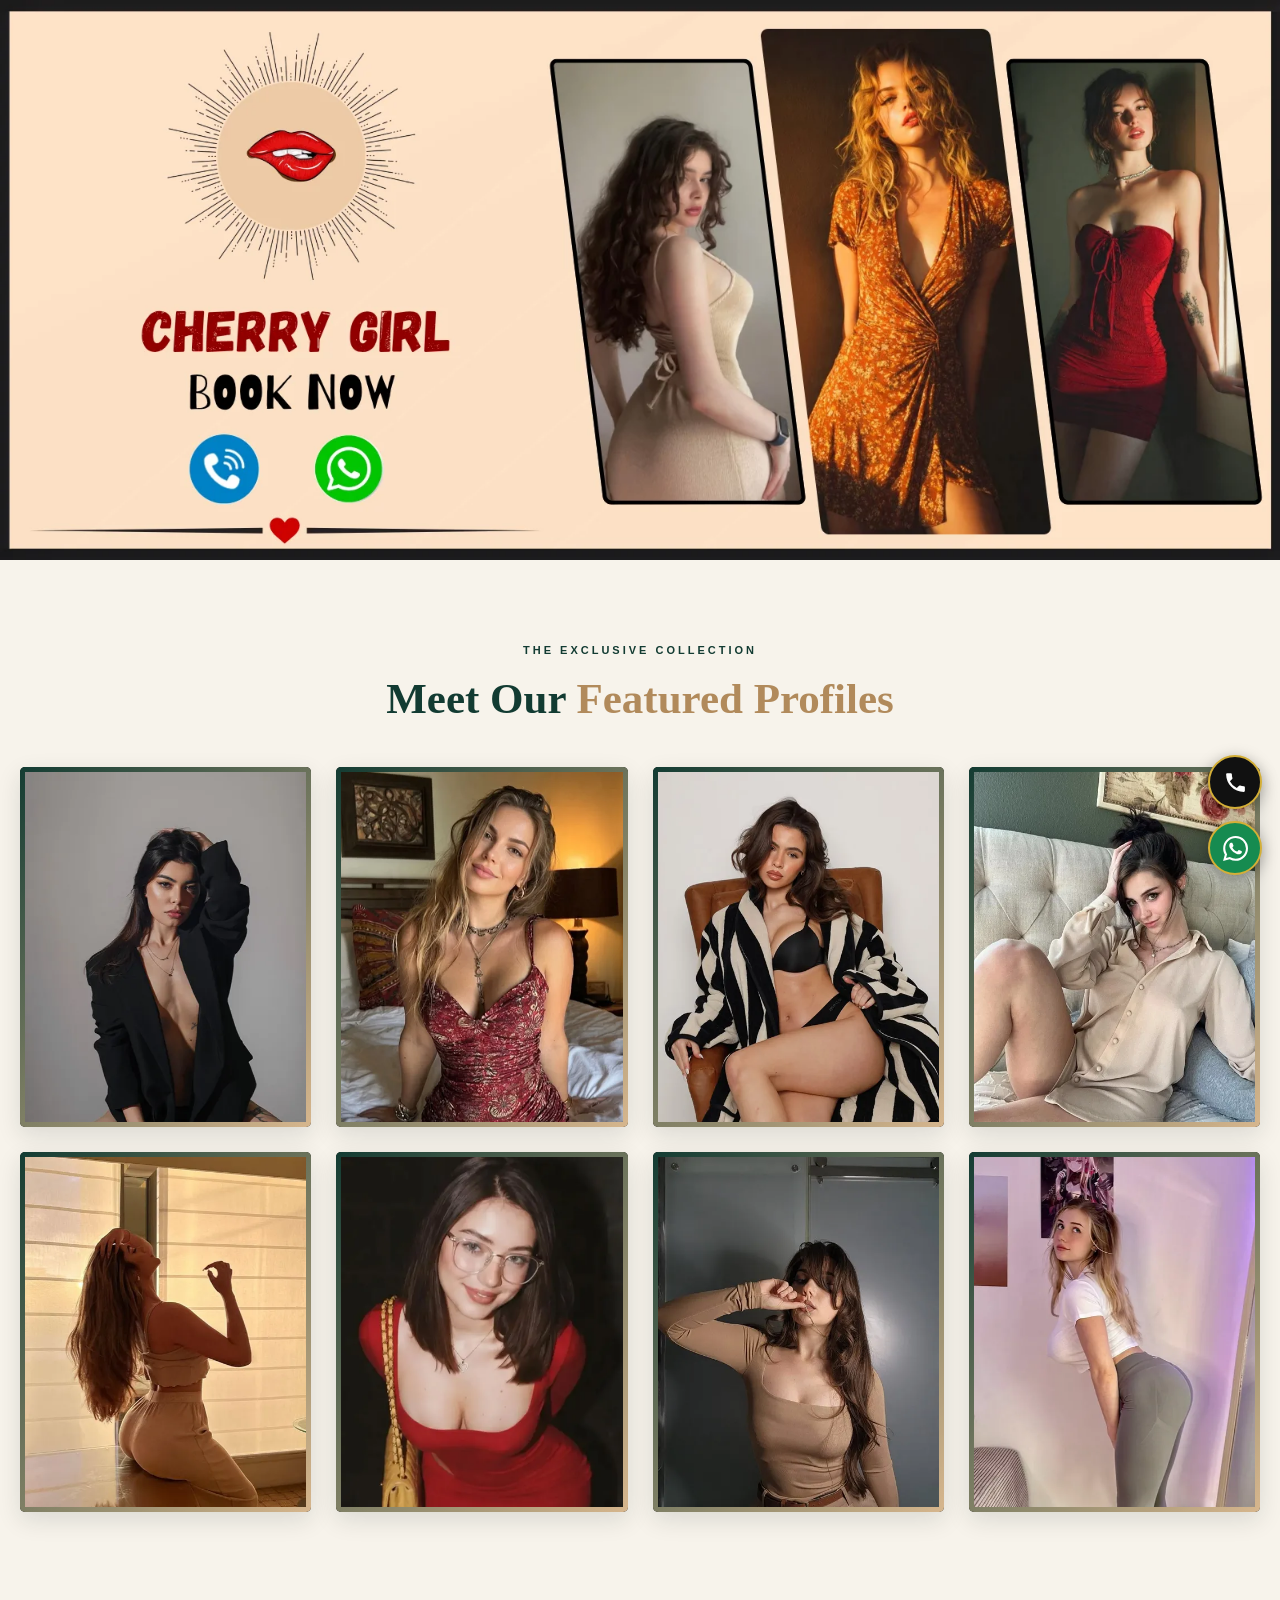
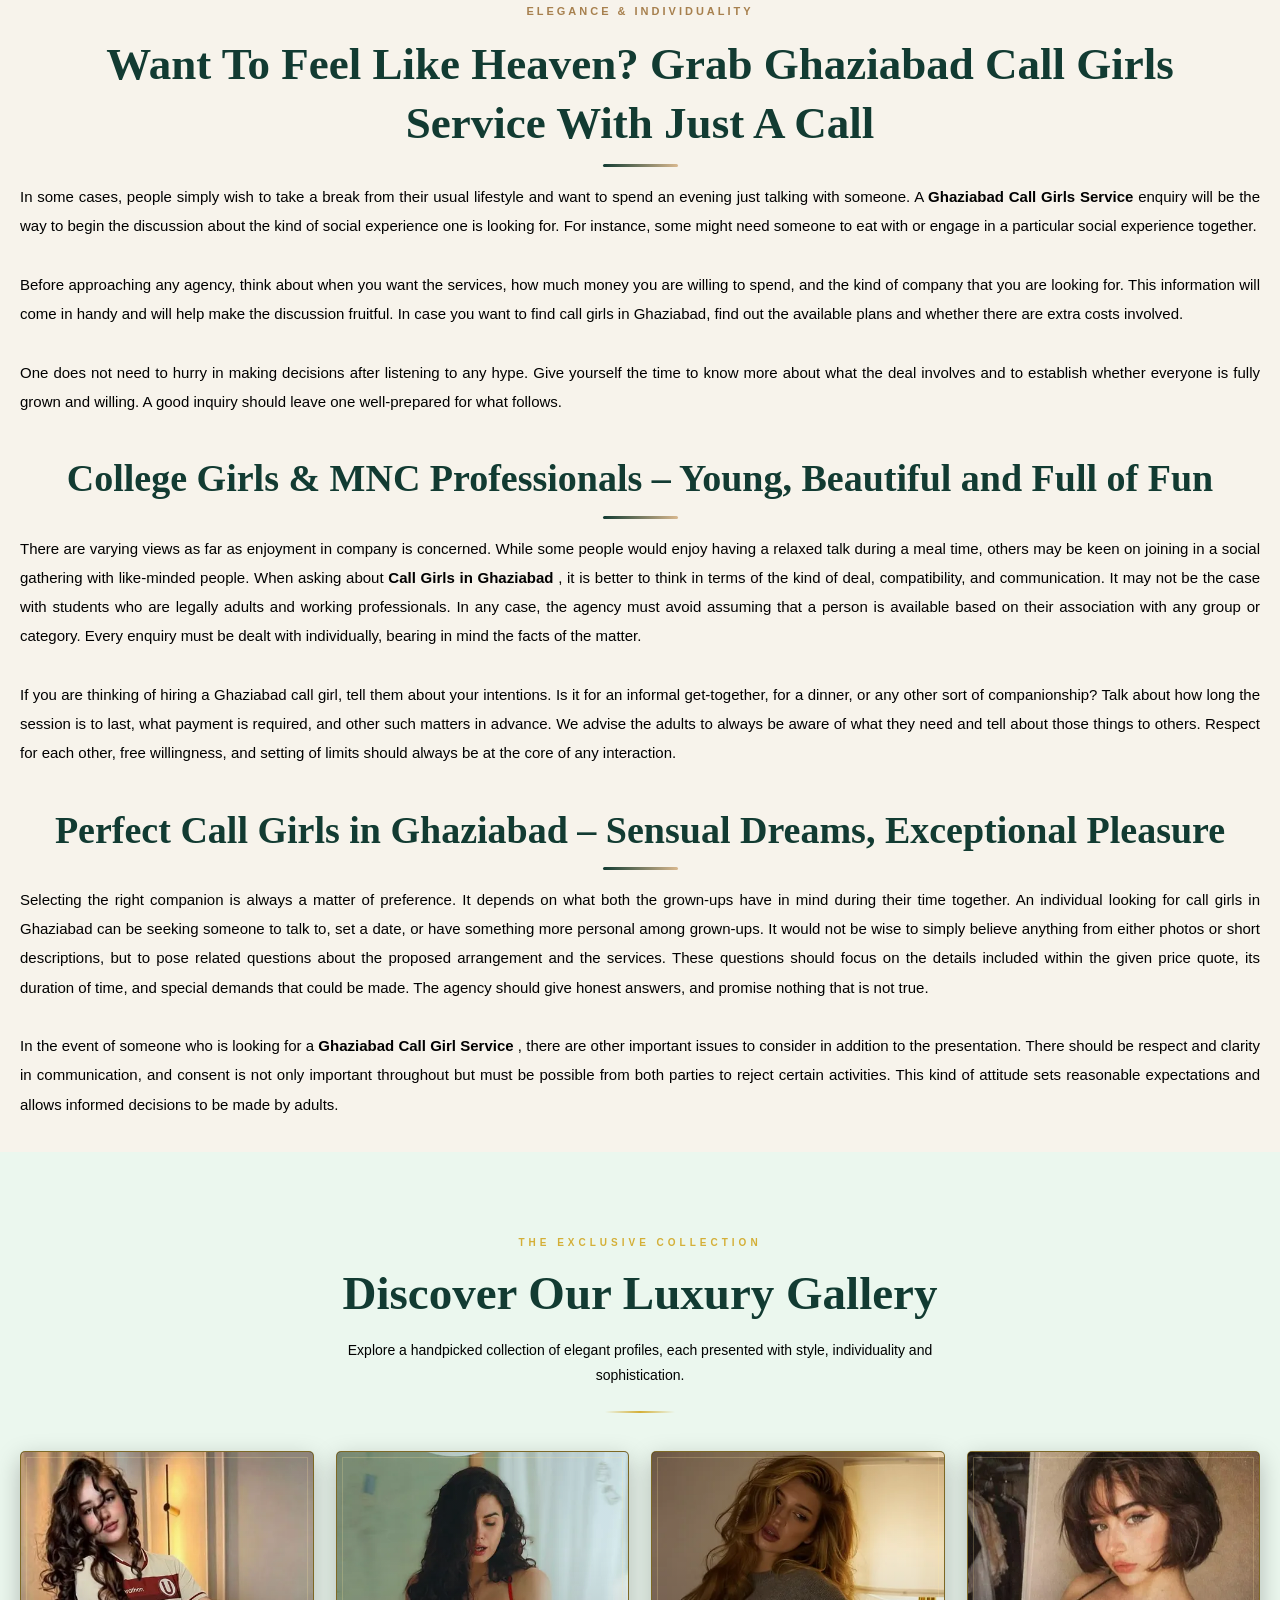
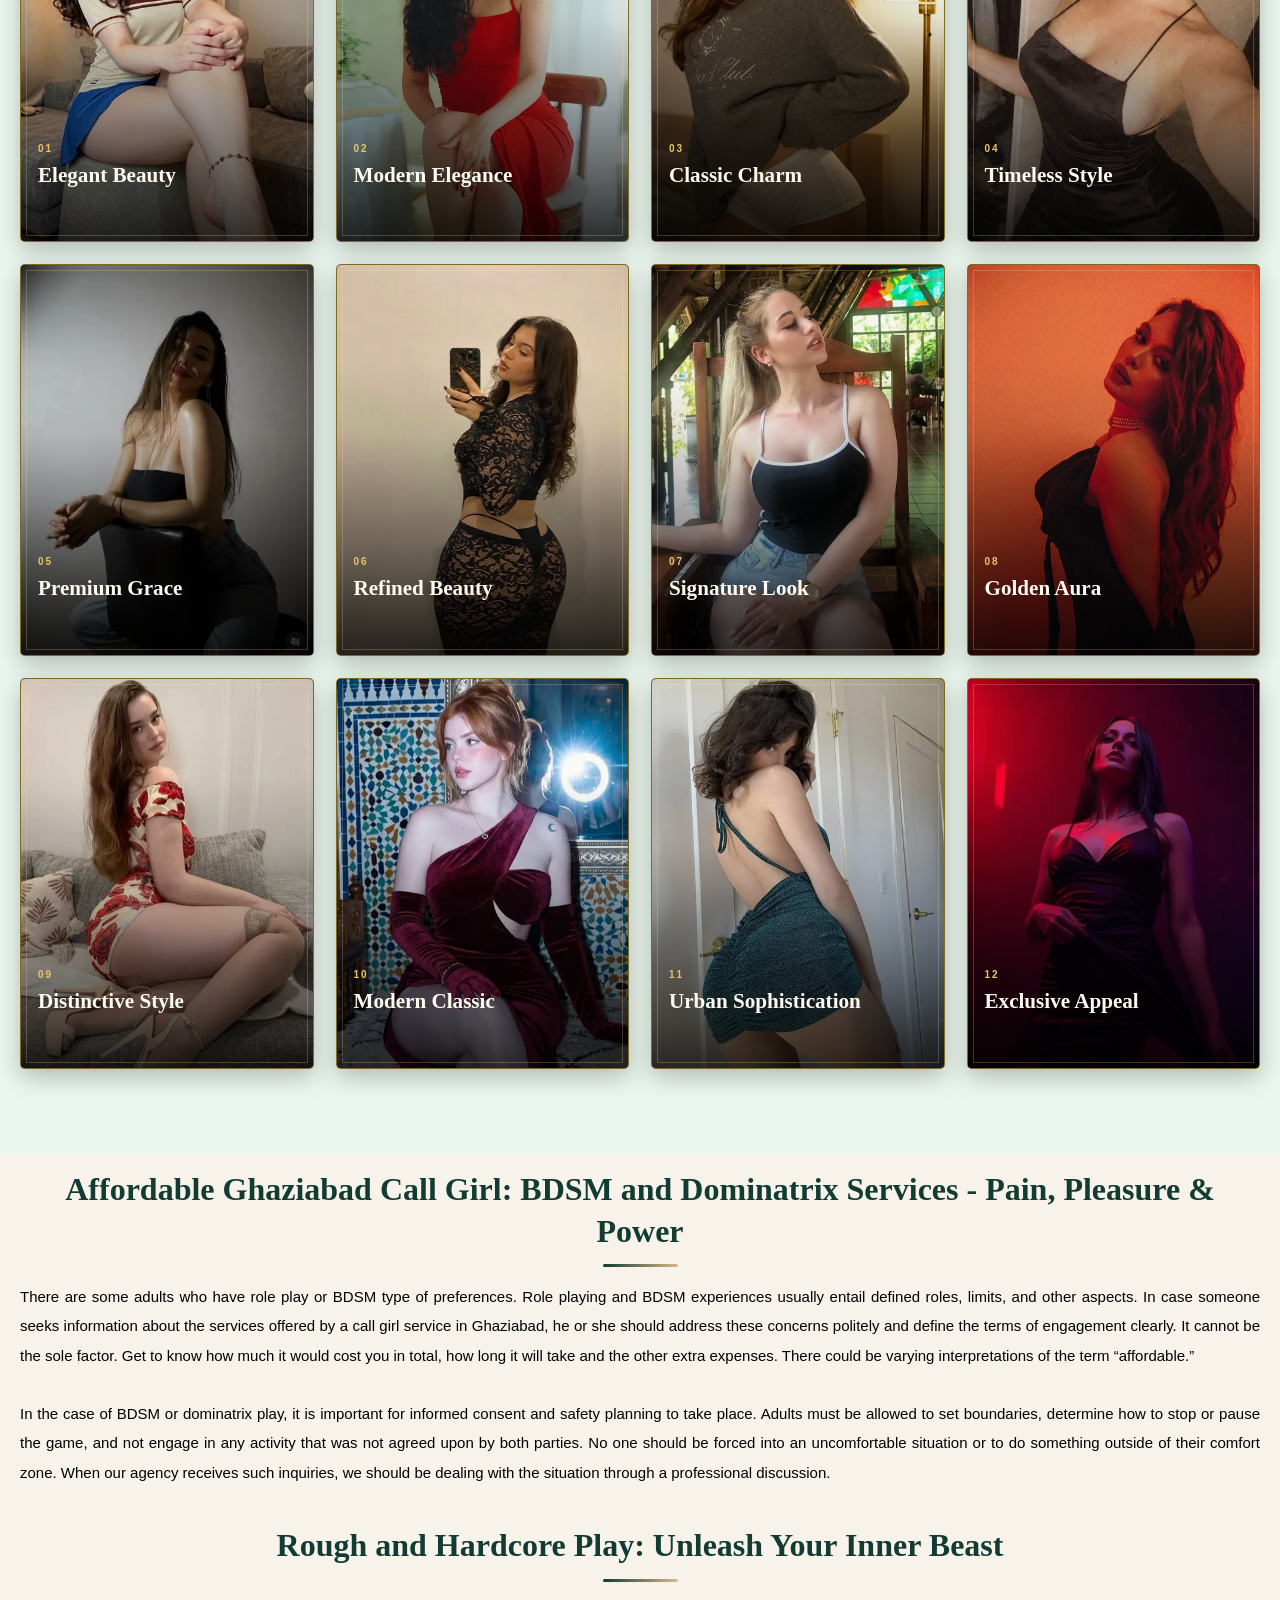
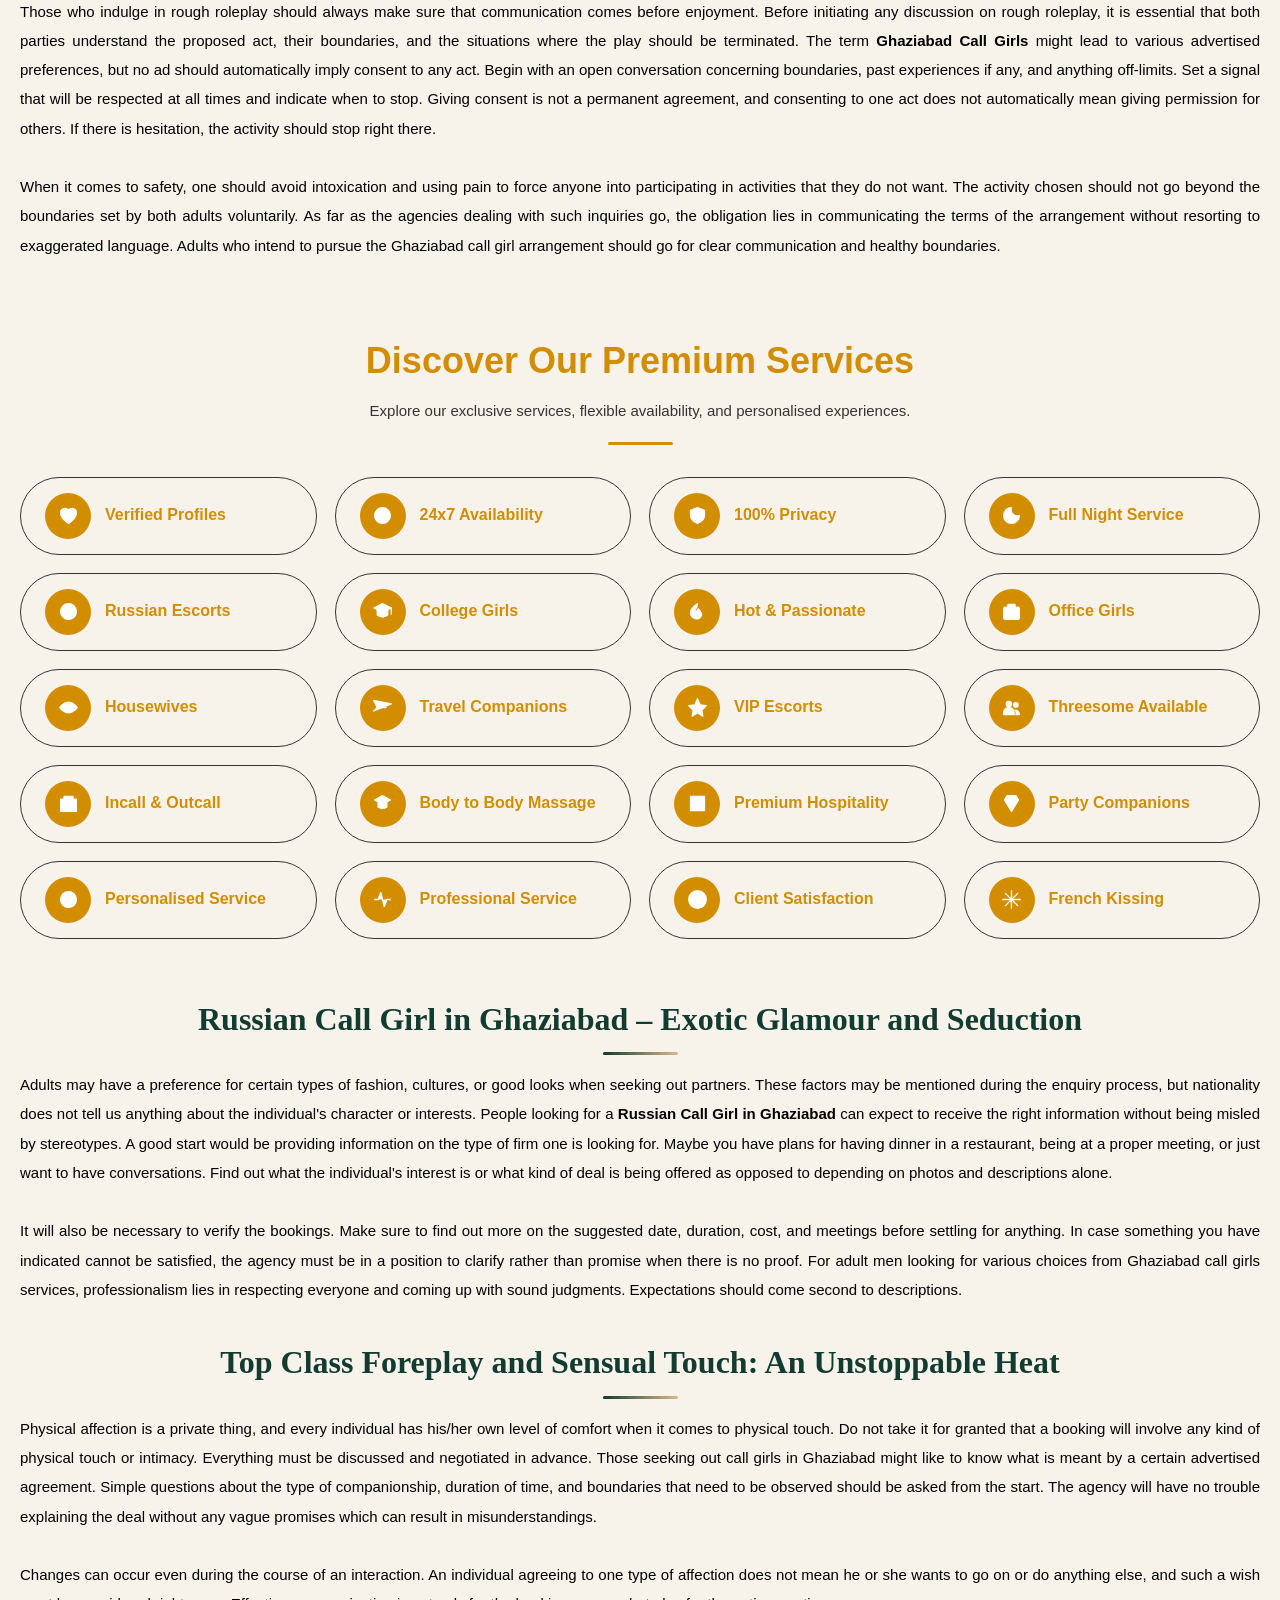
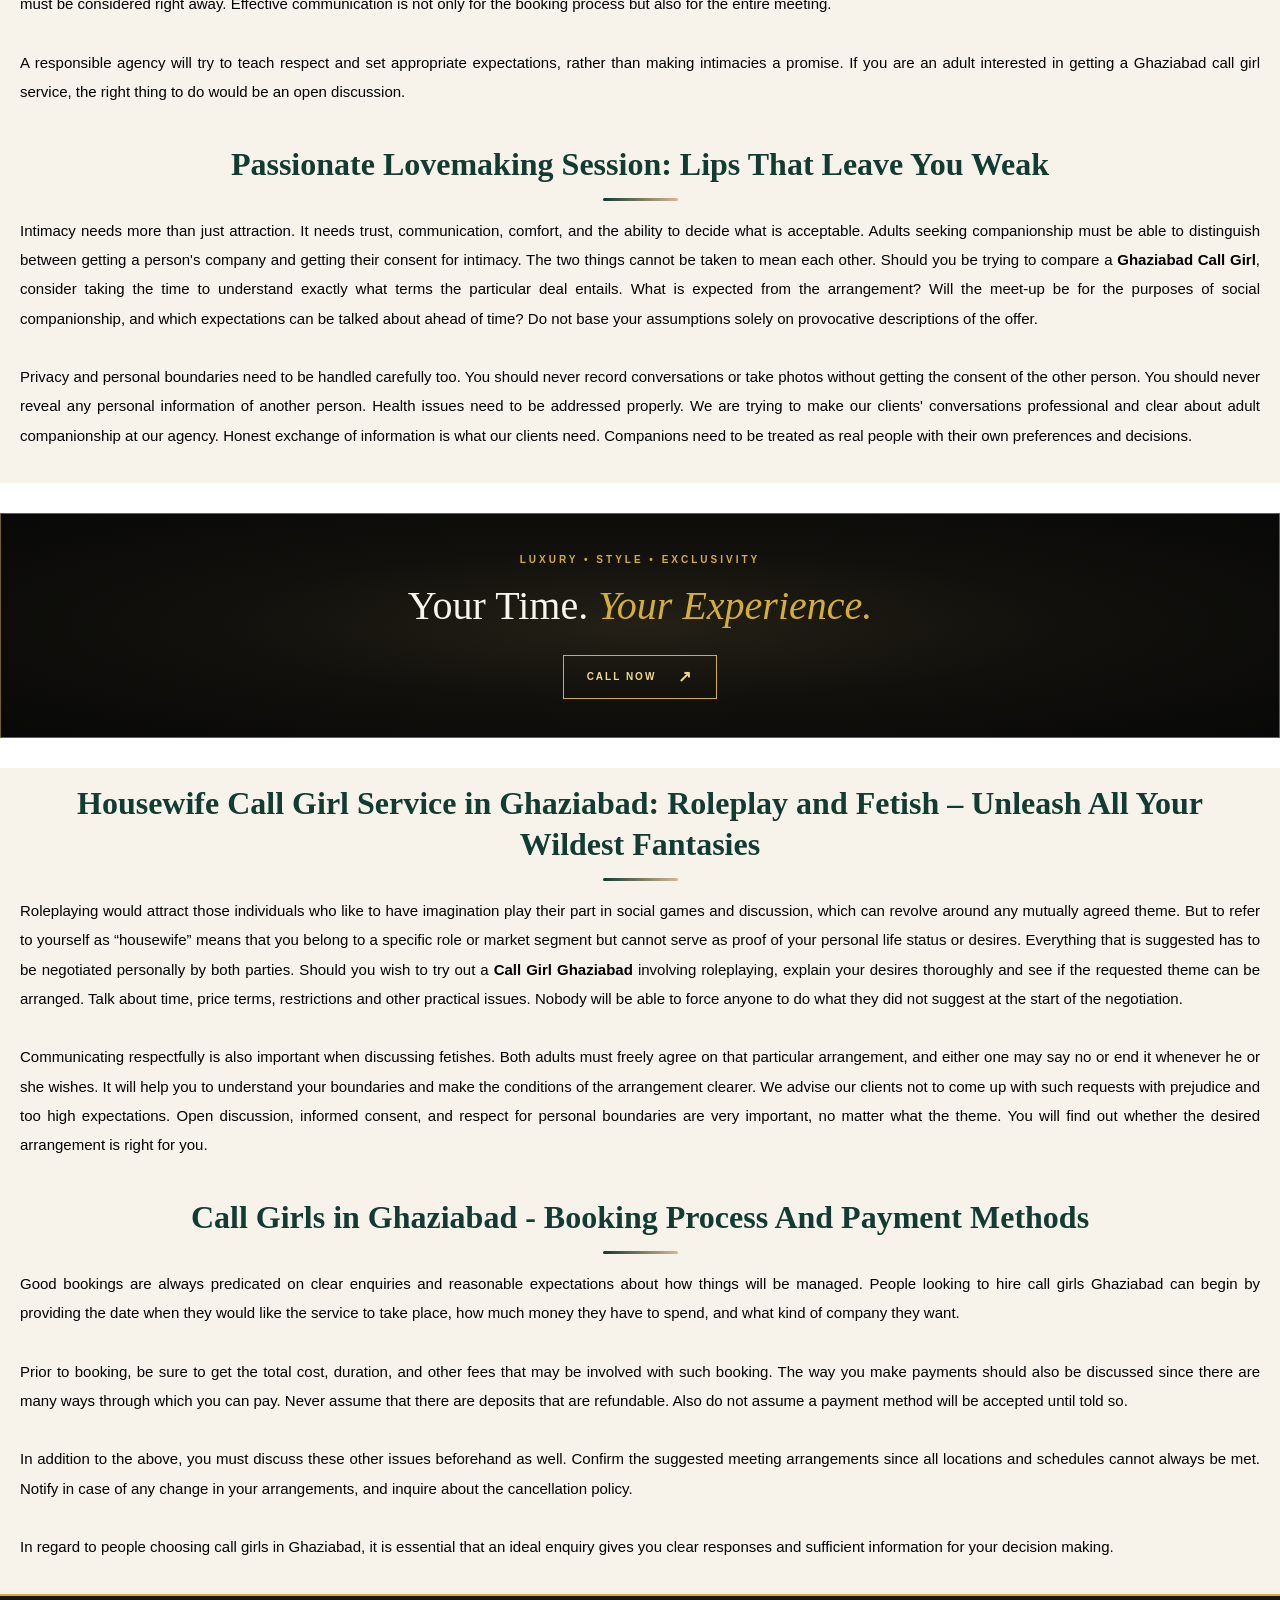
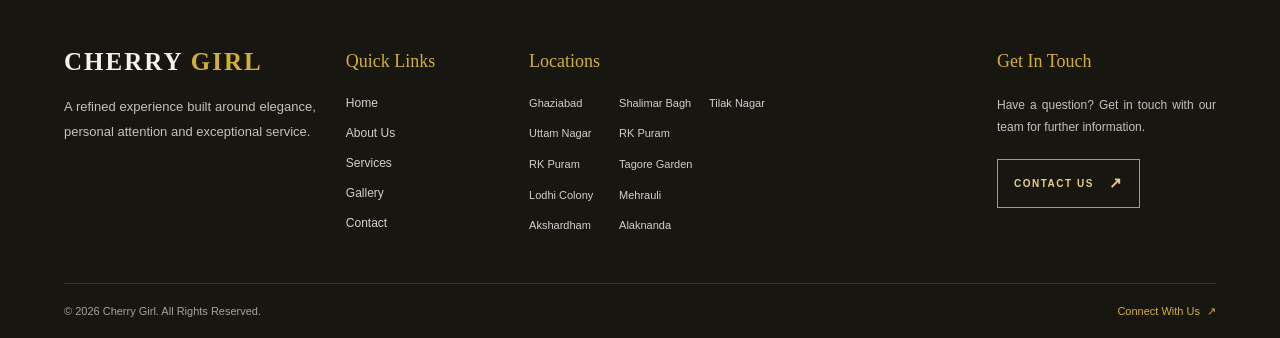
==== ghaziabad-escorts.html @ 3524c1ab "Add files via upload" ====
<!DOCTYPE html>
<html lang="en">


<head>
  <!-- Basic Meta Tags -->
  <meta charset="UTF-8">
  <meta name="viewport" content="width=device-width, initial-scale=1.0">
  <meta name="referrer" content="strict-origin-when-cross-origin">
  <meta name="theme-color" content="#080808">
  <meta name="robots" content="index, follow, max-image-preview:large">

  <!-- Page Title -->
  <title>Ghaziabad Call Girls | 24*7 In-call & Outcall Call Girls in Ghaziabad</title>

  <!-- SEO Meta Description -->
  <meta name="description"
    content="Book genuine and vip Ghaziabad call girls. young college girls, Russian, models, housewives, available 24/7 at 5 star hotel and free home delivery.">

  <!-- SEO Keywords -->
  <meta name="keywords"
    content="Ghaziabad Call Girls, Ghaziabad Call Girls Service, Call Girls in Ghaziabad, Ghaziabad Call Girl, Ghaziabad Call Girl Service, Call Girl in Ghaziabad, Call Girls Service in Ghaziabad, Ghaziabad Call Girls, Ghaziabad Call Girls Service, Call Girls in Ghaziabad, Call Girl in Ghaziabad, Call Girls Ghaziabad, Ghaziabad Call Girl Services, Ghaziabad Call Girl">

  <meta name="google-site-verification" content="UAUh9KxZ3kesdufCvxuyqVIFAljQY6mxn2bRohJTcqc">

  <!-- Favicon -->
  <link rel="icon" type="image/png" href="favicon.png">

  <!-- Canonical URL -->
  <!-- Replace with your actual homepage URL -->
  <link rel="canonical" href="https://itscherryigirl.github.io/ghaziabad-escorts.html">

  <!-- Social Sharing Metadata -->
  <meta property="og:locale" content="en_IN">
  <meta property="og:type" content="website">
  <meta property="og:site_name" content="Cherry">
  <meta property="og:title" content="Ghaziabad Call Girls | 24*7 In-call & Outcall Call Girls in Ghaziabad">
  <meta property="og:description"
    content="Book genuine and vip Ghaziabad call girls. young college girls, Russian, models, housewives, available 24/7 at 5 star hotel and free home delivery.">

  <!-- Replace with your actual page URL -->
  <meta property="og:url" content="https://itscherryigirl.github.io/ghaziabad-escorts.html">

  <!-- Replace with your actual banner image URL -->
  <!-- <meta property="og:image" content="https://your-domain.com/images/banner.webp"> -->

  <!-- Google Fonts -->
  <link rel="preconnect" href="https://fonts.googleapis.com">
  <link rel="preconnect" href="https://fonts.gstatic.com" crossorigin>
  <link href="https://fonts.googleapis.com/css2?family=Outfit:wght@400;500;600;700&display=swap" rel="stylesheet">

  <!-- Font Awesome Icons (only if used in your website) -->
  <link rel="stylesheet" href="https://cdnjs.cloudflare.com/ajax/libs/font-awesome/6.5.2/css/all.min.css">

  <!-- Main CSS File -->
  <link rel="stylesheet" href="style.css">
</head>


<body>

  <!-- DESIGN YAHAN SE SHURU KARNA HAI -->

  <!-- PREMIUM SPLIT BANNER -->
  <!-- ORIGINAL BANNER IMAGE -->
  <section class="original-banner">
    <img src="images/banner.webp" alt="Cherry Girl banner" fetchpriority="high">
  </section>


  <section class="uiverse-profiles" id="gallery">
    <div class="up-container">

      <div class="up-heading">
        <span class="up-eyebrow">THE EXCLUSIVE COLLECTION</span>
        <h2>Meet Our <span>Featured Profiles</span></h2>

      </div>

      <div class="up-grid">

        <!-- PROFILE 1 -->
        <article class="up-card">
          <b class="up-card-shade"></b>
          <img src="images/ananya.webp" alt="Ananya profile" loading="lazy">
          <div class="up-content">
            <p class="up-title">Ananya<br><span>Featured Profile</span></p>
            <div class="up-buttons">
              <a class="up-call-btn" href="tel:+910000000000">☎ Call Now</a>
              <a class="up-whatsapp-btn" href="https://wa.me/910000000000" target="_blank"
                rel="noopener noreferrer">WhatsApp ↗</a>
            </div>
          </div>
        </article>

        <!-- PROFILE 2 -->
        <article class="up-card">
          <b class="up-card-shade"></b>
          <img src="images/jyoti.webp" alt="Kiara profile" loading="lazy">
          <div class="up-content">
            <p class="up-title">Kiara<br><span>Featured Profile</span></p>
            <div class="up-buttons">
              <a class="up-call-btn" href="tel:+910000000000">☎ Call Now</a>
              <a class="up-whatsapp-btn" href="https://wa.me/910000000000" target="_blank"
                rel="noopener noreferrer">WhatsApp ↗</a>
            </div>
          </div>
        </article>

        <!-- PROFILE 3 -->
        <article class="up-card">
          <b class="up-card-shade"></b>
          <img src="images/tina.webp" alt="Rhea profile" loading="lazy">
          <div class="up-content">
            <p class="up-title">Rhea<br><span>Featured Profile</span></p>
            <div class="up-buttons">
              <a class="up-call-btn" href="tel:+910000000000">☎ Call Now</a>
              <a class="up-whatsapp-btn" href="https://wa.me/910000000000" target="_blank"
                rel="noopener noreferrer">WhatsApp ↗</a>
            </div>
          </div>
        </article>

        <!-- PROFILE 4 -->
        <article class="up-card">
          <b class="up-card-shade"></b>
          <img src="images/priya.webp" alt="Sana profile" loading="lazy">
          <div class="up-content">
            <p class="up-title">Sana<br><span>Featured Profile</span></p>
            <div class="up-buttons">
              <a class="up-call-btn" href="tel:+910000000000">☎ Call Now</a>
              <a class="up-whatsapp-btn" href="https://wa.me/910000000000" target="_blank"
                rel="noopener noreferrer">WhatsApp ↗</a>
            </div>
          </div>
        </article>

        <!-- PROFILE 5 -->
        <article class="up-card">
          <b class="up-card-shade"></b>
          <img src="images/richa.webp" alt="Meera profile" loading="lazy">
          <div class="up-content">
            <p class="up-title">Meera<br><span>Featured Profile</span></p>
            <div class="up-buttons">
              <a class="up-call-btn" href="tel:+910000000000">☎ Call Now</a>
              <a class="up-whatsapp-btn" href="https://wa.me/910000000000" target="_blank"
                rel="noopener noreferrer">WhatsApp ↗</a>
            </div>
          </div>
        </article>

        <!-- PROFILE 6 -->
        <article class="up-card">
          <b class="up-card-shade"></b>
          <img src="images/sneha.webp" alt="Alisha profile" loading="lazy">
          <div class="up-content">
            <p class="up-title">Alisha<br><span>Featured Profile</span></p>
            <div class="up-buttons">
              <a class="up-call-btn" href="tel:+910000000000">☎ Call Now</a>
              <a class="up-whatsapp-btn" href="https://wa.me/910000000000" target="_blank"
                rel="noopener noreferrer">WhatsApp ↗</a>
            </div>
          </div>
        </article>

        <!-- PROFILE 7 -->
        <article class="up-card">
          <b class="up-card-shade"></b>
          <img src="images/tanya.webp" alt="Myra profile" loading="lazy">
          <div class="up-content">
            <p class="up-title">Myra<br><span>Featured Profile</span></p>
            <div class="up-buttons">
              <a class="up-call-btn" href="tel:+910000000000">☎ Call Now</a>
              <a class="up-whatsapp-btn" href="https://wa.me/910000000000" target="_blank"
                rel="noopener noreferrer">WhatsApp ↗</a>
            </div>
          </div>
        </article>

        <!-- PROFILE 8 -->
        <article class="up-card">
          <b class="up-card-shade"></b>
          <img src="images/srishti.webp" alt="Tara profile" loading="lazy">
          <div class="up-content">
            <p class="up-title">Tara<br><span>Featured Profile</span></p>
            <div class="up-buttons">
              <a class="up-call-btn" href="tel:+910000000000">☎ Call Now</a>
              <a class="up-whatsapp-btn" href="https://wa.me/910000000000" target="_blank"
                rel="noopener noreferrer">WhatsApp ↗</a>
            </div>
          </div>
        </article>

      </div>
    </div>
  </section>



  <!-- PREMIUM H1 TEXT SECTION -->
  <section class="premium-text-section">
    <div class="premium-text-container">

      <span class="premium-text-label">ELEGANCE & INDIVIDUALITY</span>

      <h1>Want To Feel Like Heaven? Grab Ghaziabad Call Girls Service With Just A Call</h1>

      <div class="premium-text-divider"></div>

      <p>
        In some cases, people simply wish to take a break from their usual lifestyle and want to spend an evening just
        talking with someone. A <a href="https://itscherryigirl.github.io/ghaziabad-escorts.html"> <b>Ghaziabad Call
            Girls Service </b></a>
        enquiry will be the way to begin the discussion about the
        kind of social experience one is looking for. For instance, some might need someone to eat with or engage in a
        particular social experience together.<br><br>
        Before approaching any agency, think about when you want the services, how much money you are willing to spend,
        and the kind of company that you are looking for. This information will come in handy and will help make the
        discussion fruitful. In case you want to find call girls in Ghaziabad, find out the available plans and whether
        there are extra costs involved. <br><br> One does not need to hurry in making decisions after listening to any
        hype. Give yourself the time to know more about what the deal involves and to establish whether everyone is
        fully grown and willing. A good inquiry should leave one well-prepared for what follows.
      </p>

    </div>
  </section>


  <!-- PREMIUM H2 TEXT SECTION -->
  <section class="premium-text-section">
    <div class="premium-text-container">

      <h2>College Girls & MNC Professionals – Young, Beautiful and Full of Fun</h2>

      <div class="premium-text-divider"></div>

      <p>
        There are varying views as far as enjoyment in company is concerned. While some people would enjoy having a
        relaxed talk during a meal time, others may be keen on joining in a social gathering with like-minded people.
        When asking about <a href="https://itscherryigirl.github.io/ghaziabad-escorts.html"> <b>Call Girls in Ghaziabad
          </b></a>, it is better
        to think in terms of the kind of deal, compatibility,
        and communication. It may not be the case with students who are legally adults and working professionals. In any
        case, the agency must avoid assuming that a person is available based on their association with any group or
        category. Every enquiry must be dealt with individually, bearing in mind the facts of the matter. <br><br> If
        you are thinking of hiring a Ghaziabad call girl, tell them about your intentions. Is it for an informal
        get-together, for a dinner, or any other sort of companionship? Talk about how long the session is to last, what
        payment is required, and other such matters in advance. We advise the adults to always be aware of what they
        need and tell about those things to others. Respect for each other, free willingness, and setting of limits
        should always be at the core of any interaction.
      </p>

    </div>
  </section>

  <section class="premium-text-section">
    <div class="premium-text-container">

      <h2>Perfect Call Girls in Ghaziabad – Sensual Dreams, Exceptional Pleasure</h2>

      <div class="premium-text-divider"></div>

      <p>
        Selecting the right companion is always a matter of preference. It depends on what both the grown-ups have in
        mind during their time together. An individual looking for call girls in Ghaziabad can be seeking someone to
        talk to, set a date, or have something more personal among grown-ups.

        It would not be wise to simply believe anything from either photos or short descriptions, but to pose related
        questions about the proposed arrangement and the services. These questions should focus on the details included
        within the given price quote, its duration of time, and special demands that could be made. The agency should
        give honest answers, and promise nothing that is not true. <br><br> In the event of someone who is looking for a
        <a href="https://itscherryigirl.github.io/ghaziabad-escorts.html"> <b>Ghaziabad Call Girl Service </b></a>,
        there are other important
        issues to consider in addition to the presentation. There
        should be respect and clarity in communication, and consent is not only important throughout but must be
        possible from both parties to reject certain activities.

        This kind of attitude sets reasonable expectations and allows informed decisions to be made by adults.



      </p>

    </div>
  </section>


  <!-- PREMIUM LUXURY GALLERY -->
  <section class="elite-gallery-section" id="gallery">
    <div class="elite-gallery-container">

      <div class="elite-gallery-heading">
        <span class="elite-gallery-label">THE EXCLUSIVE COLLECTION</span>
        <h2>Discover Our Luxury Gallery</h2>
        <p>
          Explore a handpicked collection of elegant profiles,
          each presented with style, individuality and sophistication.
        </p>
        <div class="elite-gallery-line"></div>
      </div>

      <div class="elite-gallery-grid">

        <a href="#contact" class="elite-gallery-card">
          <img src="images/julie.webp" alt="Elegant profile in luxury gallery" loading="lazy">
          <div class="elite-gallery-overlay">
            <span class="elite-gallery-number">01</span>
            <h3>Elegant Beauty</h3>
            <span class="elite-gallery-view">EXPLORE PROFILE ↗</span>
          </div>
        </a>

        <a href="#contact" class="elite-gallery-card">
          <img src="images/riya.webp" alt="Stylish portrait in luxury gallery" loading="lazy">
          <div class="elite-gallery-overlay">
            <span class="elite-gallery-number">02</span>
            <h3>Modern Elegance</h3>
            <span class="elite-gallery-view">EXPLORE PROFILE ↗</span>
          </div>
        </a>

        <a href="#contact" class="elite-gallery-card">
          <img src="images/suman.webp" alt="Fashion portrait in luxury gallery" loading="lazy">
          <div class="elite-gallery-overlay">
            <span class="elite-gallery-number">03</span>
            <h3>Classic Charm</h3>
            <span class="elite-gallery-view">EXPLORE PROFILE ↗</span>
          </div>
        </a>

        <a href="#contact" class="elite-gallery-card">
          <img src="images/simran.webp" alt="Sophisticated portrait in luxury gallery" loading="lazy">
          <div class="elite-gallery-overlay">
            <span class="elite-gallery-number">04</span>
            <h3>Timeless Style</h3>
            <span class="elite-gallery-view">EXPLORE PROFILE ↗</span>
          </div>
        </a>

        <a href="#contact" class="elite-gallery-card">
          <img src="images/rosy.webp" alt="Premium portrait in luxury gallery" loading="lazy">
          <div class="elite-gallery-overlay">
            <span class="elite-gallery-number">05</span>
            <h3>Premium Grace</h3>
            <span class="elite-gallery-view">EXPLORE PROFILE ↗</span>
          </div>
        </a>

        <a href="#contact" class="elite-gallery-card">
          <img src="images/muskan.webp" alt="Fashionable portrait in luxury gallery" loading="lazy">
          <div class="elite-gallery-overlay">
            <span class="elite-gallery-number">06</span>
            <h3>Refined Beauty</h3>
            <span class="elite-gallery-view">EXPLORE PROFILE ↗</span>
          </div>
        </a>

        <a href="#contact" class="elite-gallery-card">
          <img src="images/maahi.webp" alt="Elegant fashion portrait in luxury gallery" loading="lazy">
          <div class="elite-gallery-overlay">
            <span class="elite-gallery-number">07</span>
            <h3>Signature Look</h3>
            <span class="elite-gallery-view">EXPLORE PROFILE ↗</span>
          </div>
        </a>

        <a href="#contact" class="elite-gallery-card">
          <img src="images/soumya.webp" alt="Stylish profile portrait in luxury gallery" loading="lazy">
          <div class="elite-gallery-overlay">
            <span class="elite-gallery-number">08</span>
            <h3>Golden Aura</h3>
            <span class="elite-gallery-view">EXPLORE PROFILE ↗</span>
          </div>
        </a>

        <a href="#contact" class="elite-gallery-card">
          <img src="images/ishika.webp" alt="Professional portrait in luxury gallery" loading="lazy">
          <div class="elite-gallery-overlay">
            <span class="elite-gallery-number">09</span>
            <h3>Distinctive Style</h3>
            <span class="elite-gallery-view">EXPLORE PROFILE ↗</span>
          </div>
        </a>

        <a href="#contact" class="elite-gallery-card">
          <img src="images/pinki.webp" alt="Classic portrait in luxury gallery" loading="lazy">
          <div class="elite-gallery-overlay">
            <span class="elite-gallery-number">10</span>
            <h3>Modern Classic</h3>
            <span class="elite-gallery-view">EXPLORE PROFILE ↗</span>
          </div>
        </a>

        <a href="#contact" class="elite-gallery-card">
          <img src="images/simi.webp" alt="Refined portrait in luxury gallery" loading="lazy">
          <div class="elite-gallery-overlay">
            <span class="elite-gallery-number">11</span>
            <h3>Urban Sophistication</h3>
            <span class="elite-gallery-view">EXPLORE PROFILE ↗</span>
          </div>
        </a>

        <a href="#contact" class="elite-gallery-card">
          <img src="images/neha.webp" alt="Elegant fashion portrait in luxury gallery" loading="lazy">
          <div class="elite-gallery-overlay">
            <span class="elite-gallery-number">12</span>
            <h3>Exclusive Appeal</h3>
            <span class="elite-gallery-view">EXPLORE PROFILE ↗</span>
          </div>
        </a>

      </div>
    </div>
  </section>

  <section class="premium-text-section">
    <div class="premium-text-container">

      <h3>Affordable Ghaziabad Call Girl: BDSM and Dominatrix Services - Pain, Pleasure & Power</h3>

      <div class="premium-text-divider"></div>

      <p>
        There are some adults who have role play or BDSM type of preferences. Role playing and BDSM experiences usually
        entail defined roles, limits, and other aspects. In case someone seeks information about the services offered by
        a call girl service in Ghaziabad, he or she should address these concerns politely and define the terms of
        engagement clearly.

        It cannot be the sole factor. Get to know how much it would cost you in total, how long it will take and the
        other extra expenses. There could be varying interpretations of the term “affordable.” <br><br> In the case of
        BDSM or dominatrix play, it is important for informed consent and safety planning to take place. Adults must be
        allowed to set boundaries, determine how to stop or pause the game, and not engage in any activity that was not
        agreed upon by both parties. No one should be forced into an uncomfortable situation or to do something outside
        of their comfort zone.

        When our agency receives such inquiries, we should be dealing with the situation through a professional
        discussion.


      </p>

    </div>
  </section>

  <section class="premium-text-section">
    <div class="premium-text-container">

      <h3>Rough and Hardcore Play: Unleash Your Inner Beast</h3>

      <div class="premium-text-divider"></div>

      <p>
        Those who indulge in rough roleplay should always make sure that communication comes before enjoyment. Before
        initiating any discussion on rough roleplay, it is essential that both parties understand the proposed act,
        their boundaries, and the situations where the play should be terminated. The term <a
          href="https://itscherryigirl.github.io/ghaziabad-escorts.html"> <b>Ghaziabad Call Girls </b></a> might
        lead to various advertised preferences, but no ad should automatically imply consent to any act.

        Begin with an open conversation concerning boundaries, past experiences if any, and anything off-limits. Set a
        signal that will be respected at all times and indicate when to stop. Giving consent is not a permanent
        agreement, and consenting to one act does not automatically mean giving permission for others. If there is
        hesitation, the activity should stop right there.<br><br> When it comes to safety, one should avoid intoxication
        and using pain to force anyone into participating in activities that they do not want. The activity chosen
        should not go beyond the boundaries set by both adults voluntarily.

        As far as the agencies dealing with such inquiries go, the obligation lies in communicating the terms of the
        arrangement without resorting to exaggerated language. Adults who intend to pursue the Ghaziabad call girl
        arrangement should go for clear communication and healthy boundaries.



      </p>

    </div>
  </section>


  <!-- PREMIUM FEATURES SECTION -->
  <!-- ELITE FEATURES SECTION -->
  <section class="elite-features-section">

    <!-- SECTION HEADING -->
    <div class="elite-features-heading">
      <h2>Discover Our Premium Services</h2>
      <p>
        Explore our exclusive services, flexible availability, and personalised experiences.
      </p>
      <span class="elite-features-divider"></span>
    </div>

    <!-- FEATURES GRID -->
    <div class="elite-features-grid">

      <div class="elite-feature">
        <span class="elite-feature-icon">
          <svg viewBox="0 0 24 24">
            <path d="M12 21s-9-5.7-9-12a5 5 0 0 1 9-3 5 5 0 0 1 9 3c0 6.3-9 12-9 12Z" />
          </svg>
        </span>
        <span>Verified Profiles</span>
      </div>

      <div class="elite-feature">
        <span class="elite-feature-icon">
          <svg viewBox="0 0 24 24">
            <circle cx="12" cy="12" r="9" />
            <path d="M12 7v5l3 2" />
          </svg>
        </span>
        <span>24x7 Availability</span>
      </div>

      <div class="elite-feature">
        <span class="elite-feature-icon">
          <svg viewBox="0 0 24 24">
            <path d="M12 3 4 6v5c0 5 3.4 8.2 8 10 4.6-1.8 8-5 8-10V6l-8-3Z" />
            <path d="m9 12 2 2 4-4" />
          </svg>
        </span>
        <span>100% Privacy</span>
      </div>

      <div class="elite-feature">
        <span class="elite-feature-icon">
          <svg viewBox="0 0 24 24">
            <path d="M12 3a9 9 0 1 0 9 9 7 7 0 0 1-9-9Z" />
          </svg>
        </span>
        <span>Full Night Service</span>
      </div>

      <div class="elite-feature">
        <span class="elite-feature-icon">
          <svg viewBox="0 0 24 24">
            <path d="M3 12h18M12 3a15 15 0 0 1 0 18M12 3a15 15 0 0 0 0 18" />
            <circle cx="12" cy="12" r="9" />
          </svg>
        </span>
        <span>Russian Escorts</span>
      </div>

      <div class="elite-feature">
        <span class="elite-feature-icon">
          <svg viewBox="0 0 24 24">
            <path d="M12 3 2 8l10 5 10-5-10-5Z" />
            <path d="M6 10v6c4 3 8 3 12 0v-6M22 8v7" />
          </svg>
        </span>
        <span>College Girls</span>
      </div>

      <div class="elite-feature">
        <span class="elite-feature-icon">
          <svg viewBox="0 0 24 24">
            <path d="M12 3c1 5-5 6-3 11 1-2 3-3 4-5 4 4 5 7 2 10a7 7 0 0 1-11-6c0-4 4-7 8-10Z" />
          </svg>
        </span>
        <span>Hot &amp; Passionate</span>
      </div>

      <div class="elite-feature">
        <span class="elite-feature-icon">
          <svg viewBox="0 0 24 24">
            <rect x="3" y="7" width="18" height="14" rx="2" />
            <path d="M8 7V4h8v3M3 12h18M10 12v2h4v-2" />
          </svg>
        </span>
        <span>Office Girls</span>
      </div>

      <div class="elite-feature">
        <span class="elite-feature-icon">
          <svg viewBox="0 0 24 24">
            <path d="M2 12s3.5-6 10-6 10 6 10 6-3.5 6-10 6S2 12 2 12Z" />
            <circle cx="12" cy="12" r="3" />
          </svg>
        </span>
        <span>Housewives</span>
      </div>

      <div class="elite-feature">
        <span class="elite-feature-icon">
          <svg viewBox="0 0 24 24">
            <path d="M2 16 22 8 2 4l4 8-4 4Z" />
            <path d="M6 12h10" />
          </svg>
        </span>
        <span>Travel Companions</span>
      </div>

      <div class="elite-feature">
        <span class="elite-feature-icon">
          <svg viewBox="0 0 24 24">
            <path d="M12 2 15 9l7 1-5 5 1 7-6-4-6 4 1-7-5-5 7-1 3-7Z" />
          </svg>
        </span>
        <span>VIP Escorts</span>
      </div>

      <div class="elite-feature">
        <span class="elite-feature-icon">
          <svg viewBox="0 0 24 24">
            <circle cx="9" cy="8" r="3" />
            <circle cx="17" cy="9" r="2.5" />
            <path d="M3 20v-2a6 6 0 0 1 12 0v2H3ZM16 15a5 5 0 0 1 5 5h-4" />
          </svg>
        </span>
        <span>Threesome Available</span>
      </div>

      <div class="elite-feature">
        <span class="elite-feature-icon">
          <svg viewBox="0 0 24 24">
            <path d="M3 7h18v14H3zM7 7V4h10v3M3 12h18" />
          </svg>
        </span>
        <span>Incall &amp; Outcall</span>
      </div>

      <div class="elite-feature">
        <span class="elite-feature-icon">
          <svg viewBox="0 0 24 24">
            <path d="M12 3 3 8l9 5 9-5-9-5Z" />
            <path d="M7 11v5c3 2 7 2 10 0v-5" />
          </svg>
        </span>
        <span>Body to Body Massage</span>
      </div>

      <div class="elite-feature">
        <span class="elite-feature-icon">
          <svg viewBox="0 0 24 24">
            <path d="M4 4h16v16H4z" />
            <path d="M8 8h2M14 8h2M8 12h2M14 12h2M10 20v-4h4v4" />
          </svg>
        </span>
        <span>Premium Hospitality</span>
      </div>

      <div class="elite-feature">
        <span class="elite-feature-icon">
          <svg viewBox="0 0 24 24">
            <path d="M7 3h10l3 5-8 13L4 8l3-5Z" />
            <path d="M4 8h16M9 3l3 5 3-5" />
          </svg>
        </span>
        <span>Party Companions</span>
      </div>

      <div class="elite-feature">
        <span class="elite-feature-icon">
          <svg viewBox="0 0 24 24">
            <path d="M12 3v18M3 12h18M5.6 5.6l12.8 12.8M18.4 5.6 5.6 18.4" />
            <circle cx="12" cy="12" r="9" />
          </svg>
        </span>
        <span>Personalised Service</span>
      </div>

      <div class="elite-feature">
        <span class="elite-feature-icon">
          <svg viewBox="0 0 24 24">
            <path d="M3 12h4l3-8 4 16 3-8h4" />
          </svg>
        </span>
        <span>Professional Service</span>
      </div>

      <div class="elite-feature">
        <span class="elite-feature-icon">
          <svg viewBox="0 0 24 24">
            <path d="M3 12h5l2-3 4 6 2-3h5" />
            <circle cx="12" cy="12" r="10" />
          </svg>
        </span>
        <span>Client Satisfaction</span>
      </div>

      <div class="elite-feature">
        <span class="elite-feature-icon">
          <svg viewBox="0 0 24 24">
            <path d="M12 2v20M2 12h20M5 5l14 14M19 5 5 19" />
          </svg>
        </span>
        <span>French Kissing</span>
      </div>

    </div>
  </section>

  <section class="premium-text-section">
    <div class="premium-text-container">

      <h3>Russian Call Girl in Ghaziabad – Exotic Glamour and Seduction</h3>

      <div class="premium-text-divider"></div>

      <p>
        Adults may have a preference for certain types of fashion, cultures, or good looks when seeking out partners.
        These factors may be mentioned during the enquiry process, but nationality does not tell us anything about the
        individual's character or interests. People looking for a <a
          href="https://itscherryigirl.github.io/ghaziabad-escorts.html"> <b>Russian Call Girl in Ghaziabad </b></a> can
        expect to
        receive
        the right information without being misled by stereotypes. A good start would be providing information on the
        type of firm one is looking for. Maybe you have plans for having dinner in a restaurant, being at a proper
        meeting, or just want to have conversations. Find out what the individual's interest is or what kind of deal is
        being offered as opposed to depending on photos and descriptions alone. <br><br> It will also be necessary to
        verify the bookings. Make sure to find out more on the suggested date, duration, cost, and meetings before
        settling for anything. In case something you have indicated cannot be satisfied, the agency must be in a
        position to clarify rather than promise when there is no proof.

        For adult men looking for various choices from Ghaziabad call girls services, professionalism lies in respecting
        everyone and coming up with sound judgments. Expectations should come second to descriptions.



      </p>

    </div>
  </section>

  <section class="premium-text-section">
    <div class="premium-text-container">

      <h3>Top Class Foreplay and Sensual Touch: An Unstoppable Heat</h3>

      <div class="premium-text-divider"></div>

      <p>
        Physical affection is a private thing, and every individual has his/her own level of comfort when it comes to
        physical touch. Do not take it for granted that a booking will involve any kind of physical touch or intimacy.
        Everything must be discussed and negotiated in advance. Those seeking out call girls in Ghaziabad might like to
        know what is meant by a certain advertised agreement. Simple questions about the type of companionship, duration
        of time, and boundaries that need to be observed should be asked from the start. The agency will have no trouble
        explaining the deal without any vague promises which can result in misunderstandings. <br><br> Changes can occur
        even during the course of an interaction. An individual agreeing to one type of affection does not mean he or
        she wants to go on or do anything else, and such a wish must be considered right away. Effective communication
        is not only for the booking process but also for the entire meeting.<br><br> A responsible agency will try to
        teach respect and set appropriate expectations, rather than making intimacies a promise. If you are an adult
        interested in getting a Ghaziabad call girl service, the right thing to do would be an open discussion.



      </p>

    </div>
  </section>

  <section class="premium-text-section">
    <div class="premium-text-container">

      <h3>Passionate Lovemaking Session: Lips That Leave You Weak</h3>

      <div class="premium-text-divider"></div>

      <p>
        Intimacy needs more than just attraction. It needs trust, communication, comfort, and the ability to decide what
        is acceptable. Adults seeking companionship must be able to distinguish between getting a person's company and
        getting their consent for intimacy. The two things cannot be taken to mean each other.

        Should you be trying to compare a <a href="https://ghaziabad.cherrygirls.net/"> <b>Ghaziabad Call Girl</b></a>,
        consider taking the time to understand exactly what
        terms the particular deal entails. What is expected from the arrangement? Will the meet-up be for the purposes
        of social companionship, and which expectations can be talked about ahead of time? Do not base your assumptions
        solely on provocative descriptions of the offer. <br><br> Privacy and personal boundaries need to be handled
        carefully too. You should never record conversations or take photos without getting the consent of the other
        person. You should never reveal any personal information of another person. Health issues need to be addressed
        properly.

        We are trying to make our clients' conversations professional and clear about adult companionship at our agency.
        Honest exchange of information is what our clients need. Companions need to be treated as real people with their
        own preferences and decisions.


      </p>

    </div>
  </section>


  <section class="elite-cta-two">
    <div class="elite-cta-two-content">
      <span class="elite-cta-two-label">LUXURY • STYLE • EXCLUSIVITY</span>
      <h2>Your Time. <span>Your Experience.</span></h2>
      <a href="#contact" class="elite-cta-two-btn">
        CALL NOW <span>↗</span>
      </a>
    </div>
  </section>

  <section class="premium-text-section">
    <div class="premium-text-container">

      <h3>Housewife Call Girl Service in Ghaziabad: Roleplay and Fetish – Unleash All Your Wildest Fantasies</h3>

      <div class="premium-text-divider"></div>

      <p>
        Roleplaying would attract those individuals who like to have imagination play their part in social games and
        discussion, which can revolve around any mutually agreed theme. But to refer to yourself as “housewife” means
        that you belong to a specific role or market segment but cannot serve as proof of your personal life status or
        desires. Everything that is suggested has to be negotiated personally by both parties.

        Should you wish to try out a <a href="https://itscherryigirl.github.io/ghaziabad-escorts.html"> <b>Call Girl Ghaziabad</b> </a> involving roleplaying, explain your desires thoroughly
        and see if the requested theme can be arranged. Talk about time, price terms, restrictions and other practical
        issues. Nobody will be able to force anyone to do what they did not suggest at the start of the negotiation.
        <br><br> Communicating respectfully is also important when discussing fetishes. Both adults must freely agree on
        that particular arrangement, and either one may say no or end it whenever he or she wishes. It will help you to
        understand your boundaries and make the conditions of the arrangement clearer.

        We advise our clients not to come up with such requests with prejudice and too high expectations. Open
        discussion, informed consent, and respect for personal boundaries are very important, no matter what the theme.
        You will find out whether the desired arrangement is right for you.


      </p>

    </div>
  </section>

  <section class="premium-text-section">
    <div class="premium-text-container">

      <h3>Call Girls in Ghaziabad - Booking Process And Payment Methods</h3>

      <div class="premium-text-divider"></div>

      <p>
        Good bookings are always predicated on clear enquiries and reasonable expectations about how things will be
        managed. People looking to hire call girls Ghaziabad can begin by providing the date when they would like the
        service to take place, how much money they have to spend, and what kind of company they want. <br><br> Prior to
        booking, be sure to get the total cost, duration, and other fees that may be involved with such booking. The way
        you make payments should also be discussed since there are many ways through which you can pay. Never assume
        that there are deposits that are refundable. Also do not assume a payment method will be accepted until told
        so.<br><br> In addition to the above, you must discuss these other issues beforehand as well. Confirm the
        suggested meeting arrangements since all locations and schedules cannot always be met. Notify in case of any
        change in your arrangements, and inquire about the cancellation policy.<br><br> In regard to people choosing
        call girls in Ghaziabad, it is essential that an ideal enquiry gives you clear responses and sufficient
        information for your decision making.

      </p>

    </div>
  </section>


  <!-- ==========================================
     ELITE MODELS - PREMIUM FOOTER
========================================== -->

  <footer class="elite-premium-footer">

    <div class="elite-footer-main">

      <!-- BRAND COLUMN -->
      <div class="elite-footer-brand">

        <a href="index.html" class="elite-footer-logo">
          CHERRY <span>GIRL</span>
        </a>

        <p>
          A refined experience built around elegance,
          personal attention and exceptional service.
        </p>

      </div>

      <!-- QUICK LINKS COLUMN -->
      <div class="elite-footer-links">

        <h3>Quick Links</h3>

        <a href="index.html">Home</a>
        <a href="about.html">About Us</a>
        <a href="services.html">Services</a>
        <a href="gallery.html">Gallery</a>
        <a href="contact.html">Contact</a>

      </div>

      <!-- DELHI AREAS COLUMN -->
      <div class="elite-footer-areas">

        <h3>Locations</h3>

        <div class="elite-footer-area-grid">

          <a href="ghaziabad-escorts.html">Ghaziabad</a>
          <a href="uttam-nagar-escorts.html">Uttam Nagar</a>
          <a href="rk-puram-escorts.html">RK Puram</a>
          <a href="lodhi-colony-escorts.html">Lodhi Colony</a>
          <a href="akshardham-escorts.html">Akshardham</a>

          <a href="shalimar-bagh-escorts.html">Shalimar Bagh</a>
          <a href="rk-puram-escorts.html">RK Puram</a>
          <a href="tagore-garden-escorts.html">Tagore Garden</a>
          <a href="mehrauli-escorts.html">Mehrauli</a>

          <a href="alaknanda-escorts.html">Alaknanda</a>
          <a href="tilak-nagar-escorts.html">Tilak Nagar</a>


        </div>

      </div>

      <!-- CONTACT COLUMN -->
      <div class="elite-footer-contact">

        <h3>Get In Touch</h3>

        <p>
          Have a question? Get in touch with our team
          for further information.
        </p>

        <a href="contact.html" class="elite-footer-btn">
          CONTACT US <span>↗</span>
        </a>

      </div>

    </div>

    <!-- COPYRIGHT BAR -->
    <div class="elite-footer-bottom">

      <p>© 2026 Cherry Girl. All Rights Reserved.</p>

      <a href="contact.html">
        Connect With Us <span>↗</span>
      </a>

    </div>

  </footer>

  <!-- AAGE KE SAARE SECTIONS YAHAN ADD HONGE -->
  <!-- ELITE COMPANIONS FLOATING CALL & WHATSAPP BUTTONS -->
  <style>
    .elite-floating-contact {
      position: fixed !important;
      right: 18px !important;
      bottom: 25px !important;
      z-index: 99999 !important;
      display: flex !important;
      flex-direction: column !important;
      gap: 12px !important;
      align-items: center !important;
    }

    .elite-float-btn {
      width: 54px !important;
      height: 54px !important;
      border-radius: 50% !important;
      display: flex !important;
      align-items: center !important;
      justify-content: center !important;
      text-decoration: none !important;
      color: #ffffff !important;
      font-size: 25px !important;
      box-shadow: 0 4px 15px rgba(0, 0, 0, 0.35) !important;
      transition: transform 0.25s ease, box-shadow 0.25s ease !important;
      border: 2px solid #d4af37 !important;
    }

    .elite-float-call {
      background: #111111 !important;
    }

    .elite-float-whatsapp {
      background: #168b50 !important;
    }

    .elite-float-btn:hover {
      transform: scale(1.1) !important;
      box-shadow: 0 6px 20px rgba(212, 175, 55, 0.35) !important;
    }

    .elite-float-btn svg {
      width: 25px !important;
      height: 25px !important;
      fill: currentColor !important;
    }

    @media (max-width: 600px) {
      .elite-floating-contact {
        right: 12px !important;
        bottom: 18px !important;
        gap: 10px !important;
      }

      .elite-float-btn {
        width: 49px !important;
        height: 49px !important;
      }
    }
  </style>

  <div class="elite-floating-contact">
    <!-- CALL BUTTON -->
    <a class="elite-float-btn elite-float-call" href="tel:+910000000000" aria-label="Call Elite Companions"
      title="Call Now">
      <svg viewBox="0 0 24 24" aria-hidden="true">
        <path
          d="M6.62 10.79a15.05 15.05 0 006.59 6.59l2.2-2.2a1 1 0 011.01-.24c1.12.37 2.33.56 3.58.56a1 1 0 011 1V20a1 1 0 01-1 1C10.61 21 3 13.39 3 4a1 1 0 011-1h3.5a1 1 0 011 1c0 1.25.19 2.46.56 3.58a1 1 0 01-.25 1.01l-2.19 2.2z" />
      </svg>
    </a>

    <!-- WHATSAPP BUTTON -->
    <a class="elite-float-btn elite-float-whatsapp" href="https://wa.me/910000000000" target="_blank"
      rel="noopener noreferrer" aria-label="Chat on WhatsApp" title="WhatsApp">
      <svg viewBox="0 0 24 24" aria-hidden="true">
        <path
          d="M20.52 3.48A11.83 11.83 0 0012.08 0C5.52 0 .18 5.34.18 11.9c0 2.1.55 4.15 1.6 5.96L.08 24l6.3-1.65a11.9 11.9 0 005.7 1.45h.01c6.56 0 11.9-5.34 11.9-11.9a11.83 11.83 0 00-3.47-8.42zM12.09 21.8h-.01a9.9 9.9 0 01-5.04-1.38l-.36-.21-3.74.98 1-3.65-.24-.38a9.86 9.86 0 01-1.52-5.26c0-5.46 4.45-9.91 9.92-9.91a9.85 9.85 0 017.01 2.91 9.85 9.85 0 012.9 7.01c0 5.47-4.45 9.91-9.92 9.91zm5.44-7.42c-.3-.15-1.77-.87-2.04-.97-.27-.1-.47-.15-.67.15-.2.3-.77.97-.94 1.17-.17.2-.35.22-.65.07-.3-.15-1.26-.46-2.4-1.47-.89-.79-1.49-1.77-1.66-2.07-.17-.3-.02-.46.13-.61.14-.13.3-.35.45-.52.15-.18.2-.3.3-.5.1-.2.05-.37-.03-.52-.08-.15-.67-1.62-.92-2.22-.24-.58-.48-.5-.67-.51h-.57c-.2 0-.52.07-.79.37-.27.3-1.04 1.02-1.04 2.49s1.07 2.89 1.22 3.09c.15.2 2.1 3.2 5.08 4.49.71.3 1.26.49 1.69.62.71.23 1.36.2 1.87.12.57-.08 1.77-.72 2.02-1.42.25-.7.25-1.3.17-1.42-.07-.12-.27-.2-.57-.35z" />
      </svg>
    </a>
  </div>


  <!-- DESIGN YAHAN KHATAM HOGA -->

</body>

</html>
---- style.css ----
/* =================================
   GLOBAL SETTINGS
================================= */

* {
    margin: 0;
    padding: 0;
    box-sizing: border-box;
}

html {
    scroll-behavior: smooth;
}

body {
    font-family: "DM Sans", Arial, sans-serif;
    background: #ffffff;
    color: #222222;
    line-height: 1.7;
    overflow-wrap: break-word;
}

img {
    display: block;
    max-width: 100%;
}

a {
    text-decoration: none;
    color: inherit;
}

/* =================================
   GLOBAL HEADING STYLES
================================= */

h1,
h2,
h3,
h4,
h5,
h6 {
    font-family: "Playfair Display", Georgia, serif;
    font-weight: 600;
    line-height: 1.3;
    text-align: justify;
}

p {
    font-size: 15px;
    line-height: 1.8;
    text-align: justify;
}

/* =================================
   COMMON CONTAINER
================================= */

.container {
    width: 100%;
    max-width: 1200px;
    margin-left: auto;
    margin-right: auto;
    padding-left: 20px;
    padding-right: 20px;
}

/* =====================================
   ORIGINAL BANNER IMAGE
===================================== */

.original-banner {
    width: 100%;
    margin: 0;
    padding: 0;
    overflow: hidden;
    background: #171610;
}

.original-banner img {
    display: block;
    width: 100%;
    height: auto;
    max-width: 100%;
    margin: 0 auto;
    object-fit: contain;
    object-position: center;
}

/* =================================
   PREMIUM PROFILE SECTION
================================= */

.uiverse-profiles {
    --up-green: #123b32;
    --up-gold: #d9b88f;
    --up-bg: #f7f3eb;
    padding: 75px 20px;
    background: var(--up-bg);
    overflow: hidden;
}

.up-container {
    width: 100%;
    max-width: 1240px;
    margin: 0 auto;
}

.up-heading {
    max-width: 720px;
    margin: 0 auto 42px;
    text-align: center;
}

.up-eyebrow {
    display: inline-block;
    margin-bottom: 12px;
    color: var(--up-green);
    font-size: 11px;
    font-weight: 700;
    letter-spacing: 3px;
}

.up-heading h2 {
    margin: 0 0 15px;
    color: var(--up-green);
    font-family: "Playfair Display", Georgia, serif;
    font-size: clamp(29px, 4vw, 43px);
    line-height: 1.25;
    text-align: center !important;
}

.up-heading h2 span {
    color: #b18a5b;
}

.up-heading > p {
    max-width: 620px;
    margin: 0 auto;
    color: #656565;
    font-size: 15px;
    line-height: 1.8;
    text-align: center !important;
}

/* PROFILE GRID */

.up-grid {
    display: grid;
    grid-template-columns: repeat(4, minmax(0, 1fr));
    gap: 25px;
}

.up-card {
    position: relative;
    isolation: isolate;
    width: 100%;
    height: 360px;
    display: flex;
    justify-content: center;
    align-items: center;
    background: #111;
    border-radius: 5px;
    overflow: hidden;
    box-shadow: 0 8px 24px rgba(20, 35, 30, 0.12);
    transition: transform 0.35s ease, box-shadow 0.35s ease;
}

.up-card::before {
    content: "";
    position: absolute;
    inset: 0;
    z-index: -2;
    background: linear-gradient(315deg, #d9b88f, #123b32);
}

.up-card::after {
    content: "";
    position: absolute;
    inset: 0;
    z-index: -1;
    background: linear-gradient(315deg, #d9b88f, #123b32);
    filter: blur(22px);
    opacity: 0.65;
}

.up-card-shade {
    position: absolute;
    inset: 5px;
    z-index: 2;
    background: transparent !important;
    pointer-events: none;
}

.up-card > img {
    position: absolute;
    inset: 5px;
    z-index: 1;
    width: calc(100% - 10px);
    height: calc(100% - 10px);
    object-fit: cover;
    object-position: center top;
    opacity: 1 !important;
    transform: scale(1);
    transition: transform 0.55s ease, opacity 0.55s ease;
}

/* PROFILE NAME AND BUTTONS */

.up-content {
    position: absolute;
    z-index: 3;
    left: 8px;
    right: 8px;
    bottom: 20px;
    display: flex;
    flex-direction: column;
    align-items: center;
    text-align: center;
    opacity: 0;
    transform: translateY(20px);
    transition: opacity 0.4s ease, transform 0.4s ease;
}

.up-title {
    margin: 0;
    color: #fff;
    font-family: "Playfair Display", Georgia, serif;
    font-size: 23px;
    font-weight: 600;
    line-height: 1.35;
    letter-spacing: 1px;
    text-align: center !important;
    text-transform: uppercase;
}

.up-title span {
    display: inline-block;
    margin-top: 5px;
    color: var(--up-gold);
    font-family: "DM Sans", Arial, sans-serif;
    font-size: 10px;
    font-weight: 500;
    letter-spacing: 2px;
}

/* CALL AND WHATSAPP BUTTONS */

.up-buttons {
    display: flex;
    justify-content: center;
    align-items: center;
    gap: 8px;
    width: 100%;
    margin-top: 15px;
}

.up-buttons a {
    display: inline-flex;
    justify-content: center;
    align-items: center;
    min-height: 35px;
    padding: 8px 12px;
    border-radius: 4px;
    font-family: "DM Sans", Arial, sans-serif;
    font-size: 11px;
    font-weight: 700;
    line-height: 1.2;
    text-decoration: none;
    white-space: nowrap;
    transition: background 0.25s ease, transform 0.25s ease;
}

.up-call-btn {
    background: #d9b88f;
    color: #123b32 !important;
    border: 1px solid #d9b88f;
}

.up-whatsapp-btn {
    background: #168b53;
    color: #fff !important;
    border: 1px solid #168b53;
}

.up-call-btn:hover {
    background: #f0d5b2;
    transform: translateY(-2px);
}

.up-whatsapp-btn:hover {
    background: #106d40;
    transform: translateY(-2px);
}

/* DESKTOP HOVER */

@media (hover: hover) and (pointer: fine) {
    .up-card:hover {
        transform: translateY(-5px);
        box-shadow: 0 15px 35px rgba(20, 35, 30, 0.2);
    }

    .up-card:hover > img {
        transform: scale(1.08);
        opacity: 1 !important;
    }

    .up-card:hover .up-content {
        opacity: 1;
        transform: translateY(0);
    }

    .up-card:hover .up-card-shade {
        background: rgba(0, 0, 0, 0.58);
    }
}

/* TABLET */

@media (max-width: 1000px) {
    .up-grid {
        grid-template-columns: repeat(3, minmax(0, 1fr));
        gap: 20px;
    }

    .up-card {
        height: 330px;
    }
}

/* MOBILE */

@media (max-width: 650px) {
    .uiverse-profiles {
        padding: 52px 14px;
    }

    .up-heading {
        margin-bottom: 30px;
    }

    .up-grid {
        grid-template-columns: repeat(2, minmax(0, 1fr));
        gap: 14px;
    }

    .up-card {
        height: 270px;
    }

    .up-content {
        bottom: 12px;
        opacity: 1;
        transform: none;
    }

    .up-card > img {
        opacity: 0.68;
    }

    .up-card-shade {
        background: rgba(0, 0, 0, 0.3);
    }

    .up-title {
        font-size: 18px;
    }

    .up-title span {
        font-size: 8px;
        letter-spacing: 1px;
    }

    .up-buttons {
        gap: 5px;
        margin-top: 10px;
    }

    .up-buttons a {
        min-height: 31px;
        padding: 7px 8px;
        font-size: 10px;
    }
}

@media (max-width: 360px) {
    .up-card {
        height: 230px;
    }

    .up-grid {
        gap: 10px;
    }

    .up-title {
        font-size: 16px;
    }

    .up-buttons {
        flex-direction: column;
        gap: 6px;
    }

    .up-buttons a {
        width: 100%;
    }
}

@media (prefers-reduced-motion: reduce) {
    .up-card,
    .up-card > img,
    .up-content,
    .up-buttons a {
        transition: none;
    }
}

/* =========================================
   PREMIUM TEXT SECTION - H1, H2, H3
========================================= */

.premium-text-section {
    width: 100%;
    padding: 15px 20px;
    margin: 0;
    background: #f7f3eb;
}

.premium-text-container {
    width: 100%;
    max-width: 1240px;
    margin: 0 auto;
}

/* SMALL LABEL */

.premium-text-label {
    display: block;
    margin-bottom: 14px;
    color: #a7804e;
    font-family: "DM Sans", Arial, sans-serif;
    font-size: 11px;
    font-weight: 700;
    letter-spacing: 3px;
    text-align: center;
}

/* COMMON HEADING STYLE */

.premium-text-container h1,
.premium-text-container h2,
.premium-text-container h3 {
    margin: 0 auto;
    max-width: 1200px;
    color: #123b32;
    font-family: "Playfair Display", Georgia, serif;
    font-weight: 600;
    line-height: 1.3;
    text-align: center !important;
}

/* H1 */

.premium-text-container h1 {
    font-size: clamp(30px, 4.2vw, 45px);
}

/* H2 */

.premium-text-container h2 {
    font-size: clamp(27px, 3.6vw, 38px);
}

/* H3 */

.premium-text-container h3 {
    font-size: clamp(24px, 3vw, 32px);
}

/* GOLD DIVIDER */

.premium-text-divider {
    width: 75px;
    height: 3px;
    margin: 12px auto 15px;
    background: linear-gradient(90deg, #123b32, #d9b88f);
    border-radius: 5px;
}

/* PARAGRAPH */

.premium-text-container p {
    margin: 0 0 18px;
    color: #000000;
    font-family: "DM Sans", Arial, sans-serif;
    font-size: 15px;
    font-weight: 400;
    line-height: 1.95;
    text-align: justify;
}

/* REDUCE GAP BETWEEN CONSECUTIVE PREMIUM SECTIONS */

.premium-text-section + .premium-text-section {
    padding-top: 5px;
}

/* TABLET AND MOBILE */

@media (max-width: 650px) {
    .premium-text-section {
        padding: 12px 18px;
    }

    .premium-text-section + .premium-text-section {
        padding-top: 5px;
    }

    .premium-text-label {
        font-size: 10px;
        letter-spacing: 2px;
    }

    .premium-text-container h1 {
        font-size: 29px;
        line-height: 1.35;
    }

    .premium-text-container h2 {
        font-size: 26px;
        line-height: 1.35;
    }

    .premium-text-container h3 {
        font-size: 23px;
        line-height: 1.4;
    }

    .premium-text-divider {
        margin: 10px auto 12px;
    }

    .premium-text-container p {
        font-size: 14px;
        line-height: 1.85;
    }
}

/* ==========================================
   ELITE LUXURY GALLERY
========================================== */

.elite-gallery-section {
    width: 100%;
    padding: 75px 20px 85px;
    background: #ebf7ee;
    overflow: hidden;
}

.elite-gallery-container {
    width: 100%;
    max-width: 1280px;
    margin: 0 auto;
}

/* GALLERY HEADING */

.elite-gallery-heading {
    max-width: 760px;
    margin: 0 auto 38px;
    text-align: center;
}

.elite-gallery-label {
    display: inline-block;
    margin-bottom: 13px;
    color: #d4af37;
    font-family: "DM Sans", Arial, sans-serif;
    font-size: 10px;
    font-weight: 700;
    letter-spacing: 4px;
}

.elite-gallery-heading h2 {
    margin: 0 0 15px;
    color: #123b32;
    font-family: "Playfair Display", Georgia, serif;
    font-size: clamp(30px, 4vw, 47px);
    font-weight: 600;
    line-height: 1.25;
    text-align: center !important;
}

.elite-gallery-heading p {
    max-width: 620px;
    margin: 0 auto;
    color: #000000;
    font-family: "DM Sans", Arial, sans-serif;
    font-size: 14px;
    line-height: 1.8;
    text-align: center !important;
}

.elite-gallery-line {
    width: 70px;
    height: 2px;
    margin: 23px auto 0;
    background: linear-gradient(90deg, transparent, #d4af37, transparent);
}

/* 4 COLUMNS x 3 ROWS */

.elite-gallery-grid {
    display: grid;
    grid-template-columns: repeat(4, minmax(0, 1fr));
    gap: 22px;
}

/* IMAGE CARD */

.elite-gallery-card {
    position: relative;
    display: block;
    width: 100%;
    aspect-ratio: 3 / 4;
    overflow: hidden;
    isolation: isolate;
    background: #171510;
    border: 1px solid rgba(212, 175, 55, 0.55);
    border-radius: 5px;
    box-shadow: 0 8px 25px rgba(0, 0, 0, 0.25);
    transition:
        border-color 0.35s ease,
        box-shadow 0.35s ease,
        transform 0.35s ease;
}

.elite-gallery-card::before {
    content: "";
    position: absolute;
    inset: 5px;
    z-index: 2;
    border: 1px solid rgba(255, 230, 160, 0.22);
    pointer-events: none;
    transition: border-color 0.35s ease;
}

.elite-gallery-card img {
    position: absolute;
    inset: 0;
    width: 100%;
    height: 100%;
    object-fit: cover;
    object-position: center;
    display: block;
    transform: scale(1);
    transition: transform 0.65s cubic-bezier(0.2, 0.7, 0.2, 1);
}

/* DARK GRADIENT OVER IMAGE */

.elite-gallery-card::after {
    content: "";
    position: absolute;
    inset: 0;
    z-index: 1;
    background: linear-gradient(
        to bottom,
        rgba(0, 0, 0, 0.02) 25%,
        rgba(0, 0, 0, 0.10) 43%,
        rgba(0, 0, 0, 0.82) 100%
    );
    transition: background 0.35s ease;
}

/* TEXT OVERLAY */

.elite-gallery-overlay {
    position: absolute;
    left: 0;
    right: 0;
    bottom: 0;
    z-index: 3;
    padding: 24px 17px 20px;
    color: #fff;
    transform: translateY(5px);
    transition: transform 0.35s ease;
}

.elite-gallery-number {
    display: block;
    margin-bottom: 5px;
    color: #e5c56b;
    font-family: "DM Sans", Arial, sans-serif;
    font-size: 10px;
    font-weight: 700;
    letter-spacing: 2px;
}

.elite-gallery-overlay h3 {
    margin: 0 0 10px;
    color: #fffaf0;
    font-family: "Playfair Display", Georgia, serif;
    font-size: clamp(17px, 1.65vw, 23px);
    font-weight: 600;
    line-height: 1.3;
    text-align: left !important;
}

.elite-gallery-view {
    display: inline-block;
    color: #e7cb7b;
    font-family: "DM Sans", Arial, sans-serif;
    font-size: 9px;
    font-weight: 700;
    letter-spacing: 1.5px;
    opacity: 0;
    transform: translateY(8px);
    transition:
        opacity 0.35s ease,
        transform 0.35s ease;
}

/* HOVER EFFECT */

.elite-gallery-card:hover {
    border-color: #f1d47a;
    box-shadow:
        0 0 0 1px rgba(212, 175, 55, 0.12),
        0 14px 38px rgba(212, 175, 55, 0.13);
    transform: translateY(-5px);
}

.elite-gallery-card:hover img {
    transform: scale(1.08);
}

.elite-gallery-card:hover::before {
    border-color: rgba(255, 230, 160, 0.7);
}

.elite-gallery-card:hover .elite-gallery-overlay {
    transform: translateY(0);
}

.elite-gallery-card:hover .elite-gallery-view {
    opacity: 1;
    transform: translateY(0);
}

/* TABLET */

@media (max-width: 1000px) {
    .elite-gallery-grid {
        grid-template-columns: repeat(3, minmax(0, 1fr));
        gap: 18px;
    }

    .elite-gallery-section {
        padding: 60px 18px 70px;
    }

    .elite-gallery-overlay {
        padding: 20px 14px 17px;
    }

    .elite-gallery-overlay h3 {
        font-size: 20px;
    }
}

/* MOBILE */

@media (max-width: 650px) {
    .elite-gallery-section {
        padding: 45px 14px 50px;
    }

    .elite-gallery-heading {
        margin-bottom: 25px;
    }

    .elite-gallery-label {
        font-size: 9px;
        letter-spacing: 2.5px;
    }

    .elite-gallery-heading h2 {
        font-size: 29px;
    }

    .elite-gallery-heading p {
        font-size: 13px;
        line-height: 1.75;
    }

    .elite-gallery-line {
        margin-top: 17px;
    }

    .elite-gallery-grid {
        grid-template-columns: repeat(2, minmax(0, 1fr));
        gap: 12px;
    }

    .elite-gallery-card {
        border-radius: 4px;
    }

    .elite-gallery-card::before {
        inset: 4px;
    }

    .elite-gallery-overlay {
        padding: 20px 11px 13px;
        transform: none;
    }

    .elite-gallery-number {
        font-size: 9px;
        margin-bottom: 4px;
    }

    .elite-gallery-overlay h3 {
        margin-bottom: 0;
        font-size: 16px;
        line-height: 1.35;
    }

    .elite-gallery-view {
        display: none;
    }

    .elite-gallery-card:hover {
        transform: none;
    }

    .elite-gallery-card:hover img {
        transform: scale(1.04);
    }
}

/* REDUCED MOTION ACCESSIBILITY */

@media (prefers-reduced-motion: reduce) {
    .elite-gallery-card,
    .elite-gallery-card img,
    .elite-gallery-overlay,
    .elite-gallery-view {
        transition: none;
    }
}

/* =========================================
   ELITE PREMIUM FEATURES PILLS
========================================= */

/* ELITE FEATURES SECTION */

.elite-features-section {
    width: 100%;
    padding: 45px 20px;
    background: #f7f3eb;
    overflow: hidden;
    box-sizing: border-box;
}

/* SECTION HEADING */

.elite-features-heading {
    width: 100%;
    max-width: 850px;
    margin: 0 auto 32px;
    padding: 0;
    text-align: center;
    box-sizing: border-box;
}

.elite-features-heading h2 {
    display: block;
    width: 100%;
    margin: 0 0 12px;
    padding: 0;
    color: #d38d00 !important;
    font-family: "DM Sans", Arial, sans-serif;
    font-size: clamp(25px, 3vw, 36px);
    font-weight: 700;
    line-height: 1.3;
    text-align: center;
    box-sizing: border-box;

}

.elite-features-heading p {
    display: block;
    width: 100%;
    max-width: 680px;
    margin: 0 auto;
    padding: 0;
    color: #353535 !important;
    font-family: "DM Sans", Arial, sans-serif;
    font-size: 15px;
    font-weight: 400;
    line-height: 1.8;
    text-align: center;
    box-sizing: border-box;
}

.elite-features-divider {
    display: block;
    width: 65px;
    height: 3px;
    margin: 18px auto 0;
    background: #d38d00;
    border-radius: 10px;
}

/* FEATURES GRID */

.elite-features-grid {
    width: 100%;
    max-width: 1240px;
    margin: 0 auto;
    display: grid;
    grid-template-columns: repeat(4, minmax(0, 1fr));
    gap: 18px;
}

.elite-feature {
    min-width: 0;
    min-height: 62px;
    display: flex;
    align-items: center;
    gap: 14px;
    padding: 15px 24px;
    box-sizing: border-box;
    background: #f7f3eb;
    border: 1px solid #353535;
    border-radius: 50px;
    color: #d38d00;
    font-family: "DM Sans", Arial, sans-serif;
    font-size: 16px;
    font-weight: 600;
    line-height: 1.4;
    transition:
        background 0.3s ease,
        border-color 0.3s ease,
        transform 0.3s ease,
        box-shadow 0.3s ease;
}

/* FEATURE ICONS */

.elite-feature-icon {
    flex: 0 0 46px;
    width: 46px;
    height: 46px;
    display: flex;
    align-items: center;
    justify-content: center;
    border-radius: 50%;
    background: #d38d00;
    color: #ffffff;
    transition:
        background 0.3s ease,
        color 0.3s ease;
}

.elite-feature-icon svg {
    width: 21px;
    height: 21px;
    display: block;
    fill: currentColor;
    stroke: currentColor;
    stroke-width: 1.5;
    stroke-linecap: round;
    stroke-linejoin: round;
}

/* HOVER EFFECT */

.elite-feature:hover {
    background: #222022;
    border-color: #d38d00;
    transform: translateY(-3px);
    box-shadow: 0 7px 22px rgba(211, 141, 0, 0.12);
}

.elite-feature:hover .elite-feature-icon {
    background: #f7f3eb;
    color: #d38d00;
}

/* TABLET */

@media (max-width: 1050px) {
    .elite-features-grid {
        grid-template-columns: repeat(2, minmax(0, 1fr));
        gap: 14px;
    }

    .elite-feature {
        min-height: 76px;
        padding: 13px 20px;
        font-size: 15px;
    }
}

/* MOBILE */

@media (max-width: 520px) {
    .elite-features-section {
        padding: 30px 13px;
    }

    .elite-features-heading {
        margin-bottom: 24px;
    }

    .elite-features-heading h2 {
        font-size: 25px;
    }

    .elite-features-heading p {
        font-size: 14px;
        line-height: 1.7;
    }

    .elite-features-grid {
        grid-template-columns: 1fr;
        gap: 11px;
    }

    .elite-feature {
        min-height: 68px;
        gap: 13px;
        padding: 10px 18px;
        font-size: 15px;
    }

    .elite-feature-icon {
        flex-basis: 42px;
        width: 42px;
        height: 42px;
    }
}

/* ACCESSIBILITY */

@media (prefers-reduced-motion: reduce) {
    .elite-feature,
    .elite-feature-icon {
        transition: none;
    }

    .elite-feature:hover {
        transform: none;
    }
}

/* PREMIUM CTA DESIGN 02 */

.elite-cta-two {
    position: relative;
    box-sizing: border-box;
    width: 100%;
    margin: 30px auto;
    padding: 38px 20px;
    text-align: center;
    overflow: hidden;

    background:
        radial-gradient(
            ellipse at center,
            #242016 0%,
            #11100c 48%,
            #080808 100%
        );

    border: 1px solid #725e2c;
}

.elite-cta-two-content {
    display: flex;
    flex-direction: column;
    align-items: center;
    width: 100%;
    max-width: 800px;
    margin: 0 auto;
    text-align: center;
    box-sizing: border-box;
}

/* TOP LABEL */

.elite-cta-two-label {
    display: block;
    width: 100%;
    margin: 0 0 13px;
    color: #d4af37;
    font-family: "DM Sans", Arial, sans-serif;
    font-size: 10px;
    font-weight: 700;
    letter-spacing: 3px;
    line-height: 1.5;
    text-align: center;
}

/* MAIN HEADING */

.elite-cta-two h2 {
    display: block;
    width: 100%;
    margin: 0 0 23px;
    padding: 0;

    color: #f8f5ec !important;
    font-family: "Playfair Display", Georgia, serif;
    font-size: clamp(27px, 4vw, 40px);
    font-weight: 500;
    line-height: 1.3;
    text-align: center !important;
    box-sizing: border-box;
}

.elite-cta-two h2 span {
    color: #d4af37 !important;
    font-style: italic;
}

/* CTA BUTTON */

.elite-cta-two .elite-cta-two-btn {
    display: inline-flex;
    align-self: center;
    align-items: center;
    justify-content: center;
    gap: 22px;

    margin: 0 auto;
    padding: 13px 23px;
    box-sizing: border-box;

    background: transparent;
    border: 1px solid #d4af37;
    color: #f0d98f !important;

    font-family: "DM Sans", Arial, sans-serif;
    font-size: 10px;
    font-weight: 700;
    letter-spacing: 2px;
    line-height: 1.4;
    text-align: center;
    text-decoration: none !important;

    transition:
        background 0.3s ease,
        color 0.3s ease,
        box-shadow 0.3s ease,
        transform 0.3s ease;
}

.elite-cta-two-btn span {
    font-size: 16px;
    line-height: 1;
    transition: transform 0.3s ease;
}

/* HOVER EFFECT */

.elite-cta-two .elite-cta-two-btn:hover {
    background: #d4af37;
    color: #080808 !important;
    box-shadow: 0 5px 22px rgba(212, 175, 55, 0.2);
}

.elite-cta-two-btn:hover span {
    transform: translate(3px, -3px);
}

/* MOBILE RESPONSIVE */

@media (max-width: 480px) {
    .elite-cta-two {
        padding: 32px 15px;
        margin: 20px auto;
    }

    .elite-cta-two-label {
        font-size: 9px;
        letter-spacing: 2px;
    }

    .elite-cta-two h2 {
        font-size: 27px;
        margin-bottom: 20px;
    }
}

/* ACCESSIBILITY */

@media (prefers-reduced-motion: reduce) {
    .elite-cta-two-btn,
    .elite-cta-two-btn span {
        transition: none;
    }
}


/* ==========================================
   ELITE MODELS - PREMIUM FOOTER
========================================== */

.elite-premium-footer {
    width: 100%;
    box-sizing: border-box;
    padding: 48px 5% 0;
    margin: 0;
    background: #171610;
    border-top: 2px solid #d4af37;
    color: #f7f3eb;
    font-family: "DM Sans", Arial, sans-serif;
}

/* MAIN FOOTER LAYOUT */

.elite-footer-main {
    display: grid;
    grid-template-columns: 1.15fr 0.7fr 2fr 1fr;
    gap: 30px;
    max-width: 1400px;
    margin: 0 auto;
    padding-bottom: 38px;
    box-sizing: border-box;
}

/* BRAND */

.elite-footer-brand {
    min-width: 0;
}

.elite-footer-logo {
    display: inline-block;
    margin-bottom: 16px;
    color: #f7f3eb !important;
    font-family: "Playfair Display", Georgia, serif;
    font-size: 25px;
    font-weight: 600;
    letter-spacing: 2px;
    line-height: 1.4;
    text-decoration: none !important;
}

.elite-footer-logo span {
    color: #d4af37 !important;
}

.elite-footer-brand p {
    max-width: 300px;
    margin: 0;
    color: #c7c1b4;
    font-size: 13px;
    line-height: 1.9;
}

/* COLUMN HEADINGS */

.elite-footer-links h3,
.elite-footer-areas h3,
.elite-footer-contact h3 {
    margin: 5px 0 19px;
    color: #d4af37 !important;
    font-family: "Playfair Display", Georgia, serif;
    font-size: 18px;
    font-weight: 500;
    line-height: 1.4;
}

/* QUICK LINKS */

.elite-footer-links {
    display: flex;
    flex-direction: column;
    align-items: flex-start;
    min-width: 0;
}

.elite-footer-links a {
    display: inline-block;
    margin-bottom: 11px;
    color: #d6d0c4 !important;
    font-size: 12px;
    line-height: 1.6;
    text-decoration: none !important;
    transition: color 0.25s ease, padding-left 0.25s ease;
}

.elite-footer-links a:hover {
    color: #d4af37 !important;
    padding-left: 4px;
}

/* DELHI AREAS - 5 VERTICAL COLUMNS */

.elite-footer-areas {
    min-width: 0;
}

.elite-footer-area-grid {
    display: grid;
    grid-template-columns: repeat(5, minmax(0, 1fr));
    grid-template-rows: repeat(5, auto);
    grid-auto-flow: column;
    gap: 12px 12px;
    width: 100%;
    box-sizing: border-box;
    align-items: start;
}

.elite-footer-area-grid a {
    display: block;
    min-width: 0;
    color: #d6d0c4 !important;
    font-size: 11px;
    line-height: 1.7;
    text-decoration: none !important;
    overflow-wrap: anywhere;
    transition: color 0.25s ease;
}

.elite-footer-area-grid a:hover {
    color: #d4af37 !important;
}

/* CONTACT COLUMN */

.elite-footer-contact {
    min-width: 0;
}

.elite-footer-contact p {
    margin: 0 0 20px;
    color: #c7c1b4;
    font-size: 12px;
    line-height: 1.9;
}

/* CONTACT BUTTON */

.elite-footer-btn {
    display: inline-flex;
    align-items: center;
    justify-content: center;
    gap: 15px;
    box-sizing: border-box;
    padding: 12px 16px;
    border: 1px solid #b99a43;
    color: #e8cf85 !important;
    font-size: 10px;
    font-weight: 700;
    letter-spacing: 1.5px;
    line-height: 1.5;
    text-decoration: none !important;
    transition: background 0.3s ease, color 0.3s ease;
}

.elite-footer-btn span {
    font-size: 15px;
    transition: transform 0.3s ease;
}

.elite-footer-btn:hover {
    background: #d4af37;
    color: #171610 !important;
}

.elite-footer-btn:hover span {
    transform: translate(3px, -3px);
}

/* COPYRIGHT BAR */

.elite-footer-bottom {
    display: flex;
    justify-content: space-between;
    align-items: center;
    gap: 15px;
    max-width: 1400px;
    margin: 0 auto;
    padding: 18px 0;
    border-top: 1px solid rgba(212, 175, 55, 0.22);
    box-sizing: border-box;
}

.elite-footer-bottom p {
    margin: 0;
    color: #a9a396;
    font-size: 11px;
    line-height: 1.7;
}

.elite-footer-bottom a {
    color: #d4af37 !important;
    font-size: 11px;
    text-decoration: none !important;
}

.elite-footer-bottom a span {
    margin-left: 4px;
}

/* TABLET */

@media (max-width: 1050px) {
    .elite-premium-footer {
        padding: 40px 4% 0;
    }

    .elite-footer-main {
        grid-template-columns: 1fr 1fr;
        gap: 32px 25px;
    }

    .elite-footer-brand {
        grid-column: 1 / -1;
    }

    .elite-footer-area-grid {
        grid-template-columns: repeat(5, minmax(0, 1fr));
        grid-template-rows: repeat(5, auto);
        grid-auto-flow: column;
        gap: 10px;
    }

    .elite-footer-area-grid a {
        font-size: 10px;
    }
}

/* MOBILE */

@media (max-width: 600px) {
    .elite-premium-footer {
        padding: 34px 20px 0;
    }

    .elite-footer-main {
        grid-template-columns: 1fr 1fr;
        gap: 28px 18px;
        padding-bottom: 28px;
    }

    .elite-footer-brand {
        grid-column: 1 / -1;
    }

    .elite-footer-logo {
        font-size: 24px;
    }

    .elite-footer-links h3,
    .elite-footer-areas h3,
    .elite-footer-contact h3 {
        font-size: 17px;
    }

    .elite-footer-links a,
    .elite-footer-contact p {
        font-size: 12px;
    }

    .elite-footer-areas {
        grid-column: 1 / -1;
    }

    /* MOBILE: 2 COLUMNS, 5 AREAS DOWN EACH COLUMN */

    .elite-footer-area-grid {
        grid-template-columns: repeat(2, minmax(0, 1fr));
        grid-template-rows: repeat(10, auto);
        grid-auto-flow: column;
        gap: 10px 16px;
    }

    .elite-footer-area-grid a {
        font-size: 12px;
        overflow-wrap: normal;
    }

    .elite-footer-bottom {
        flex-direction: column;
        align-items: flex-start;
        gap: 8px;
        padding: 16px 0;
    }
}

/* ACCESSIBILITY */

@media (prefers-reduced-motion: reduce) {
    .elite-premium-footer a {
        transition: none;
    }
}
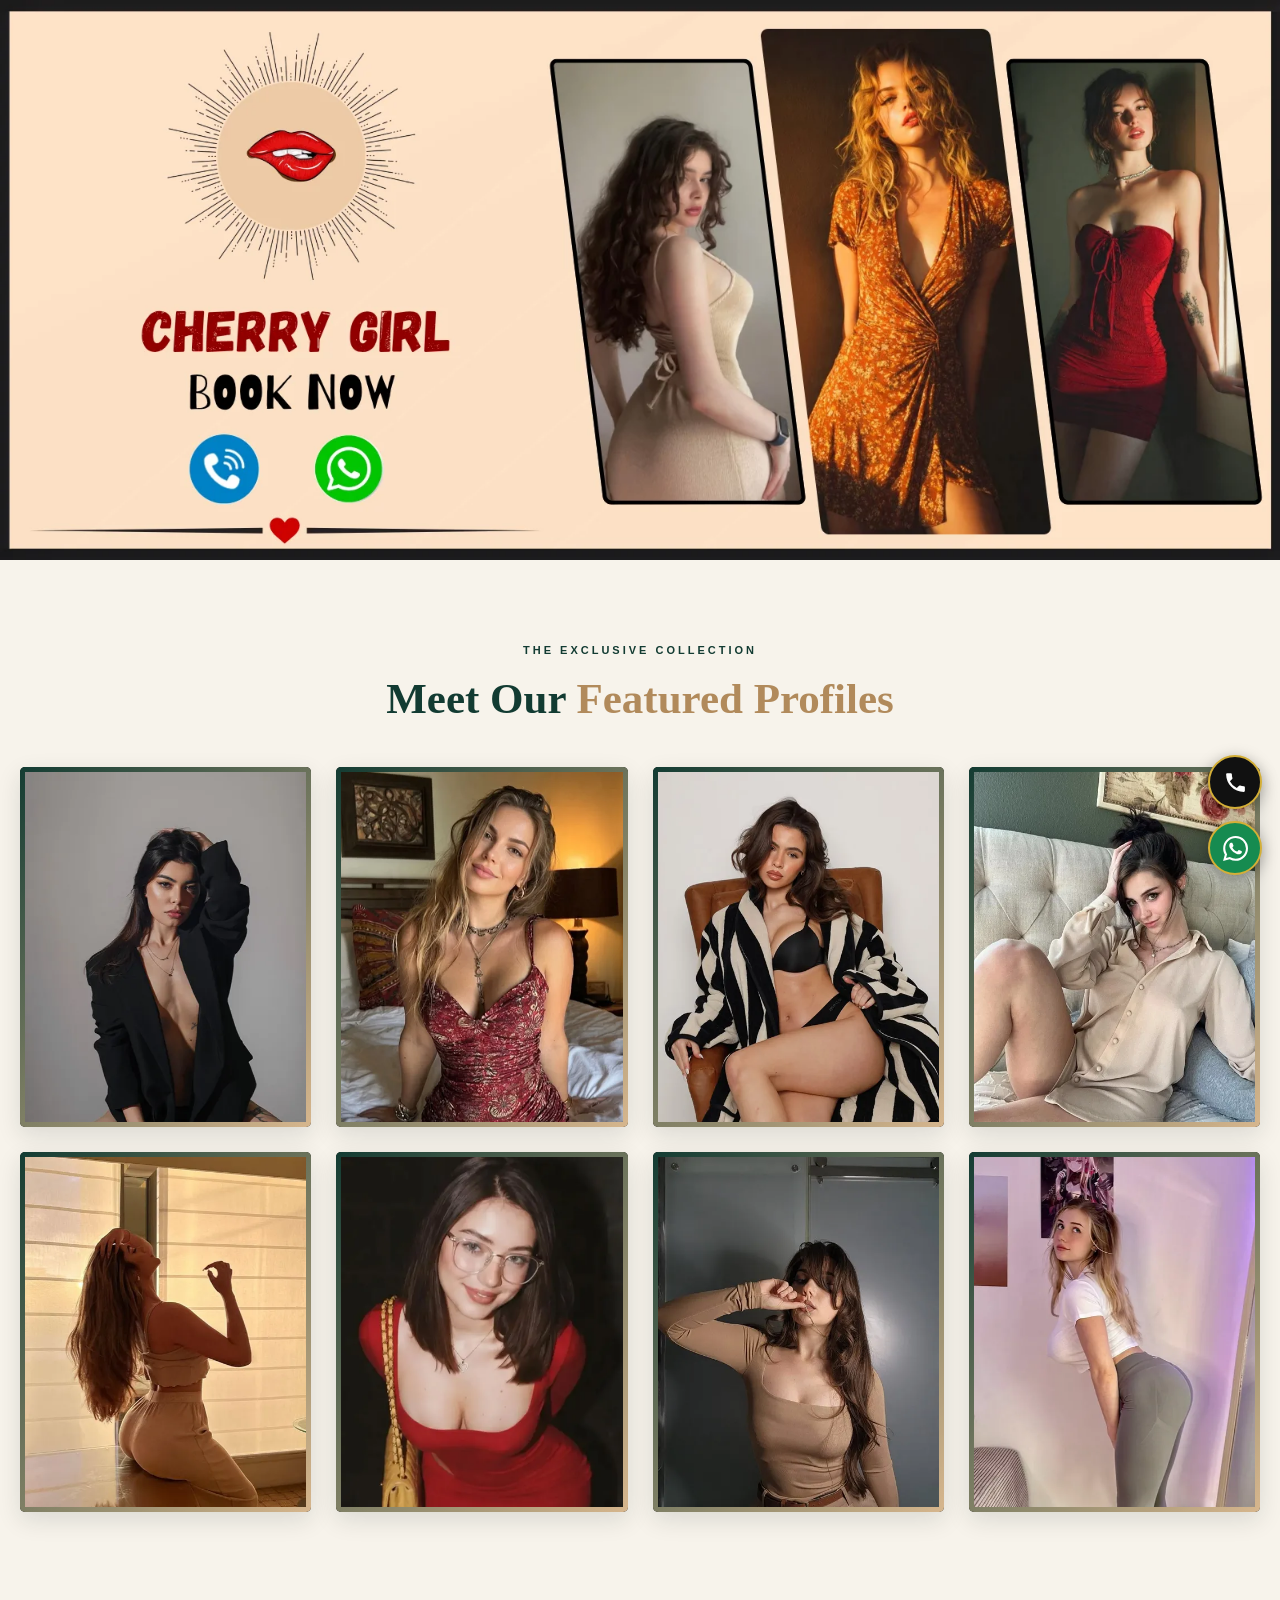
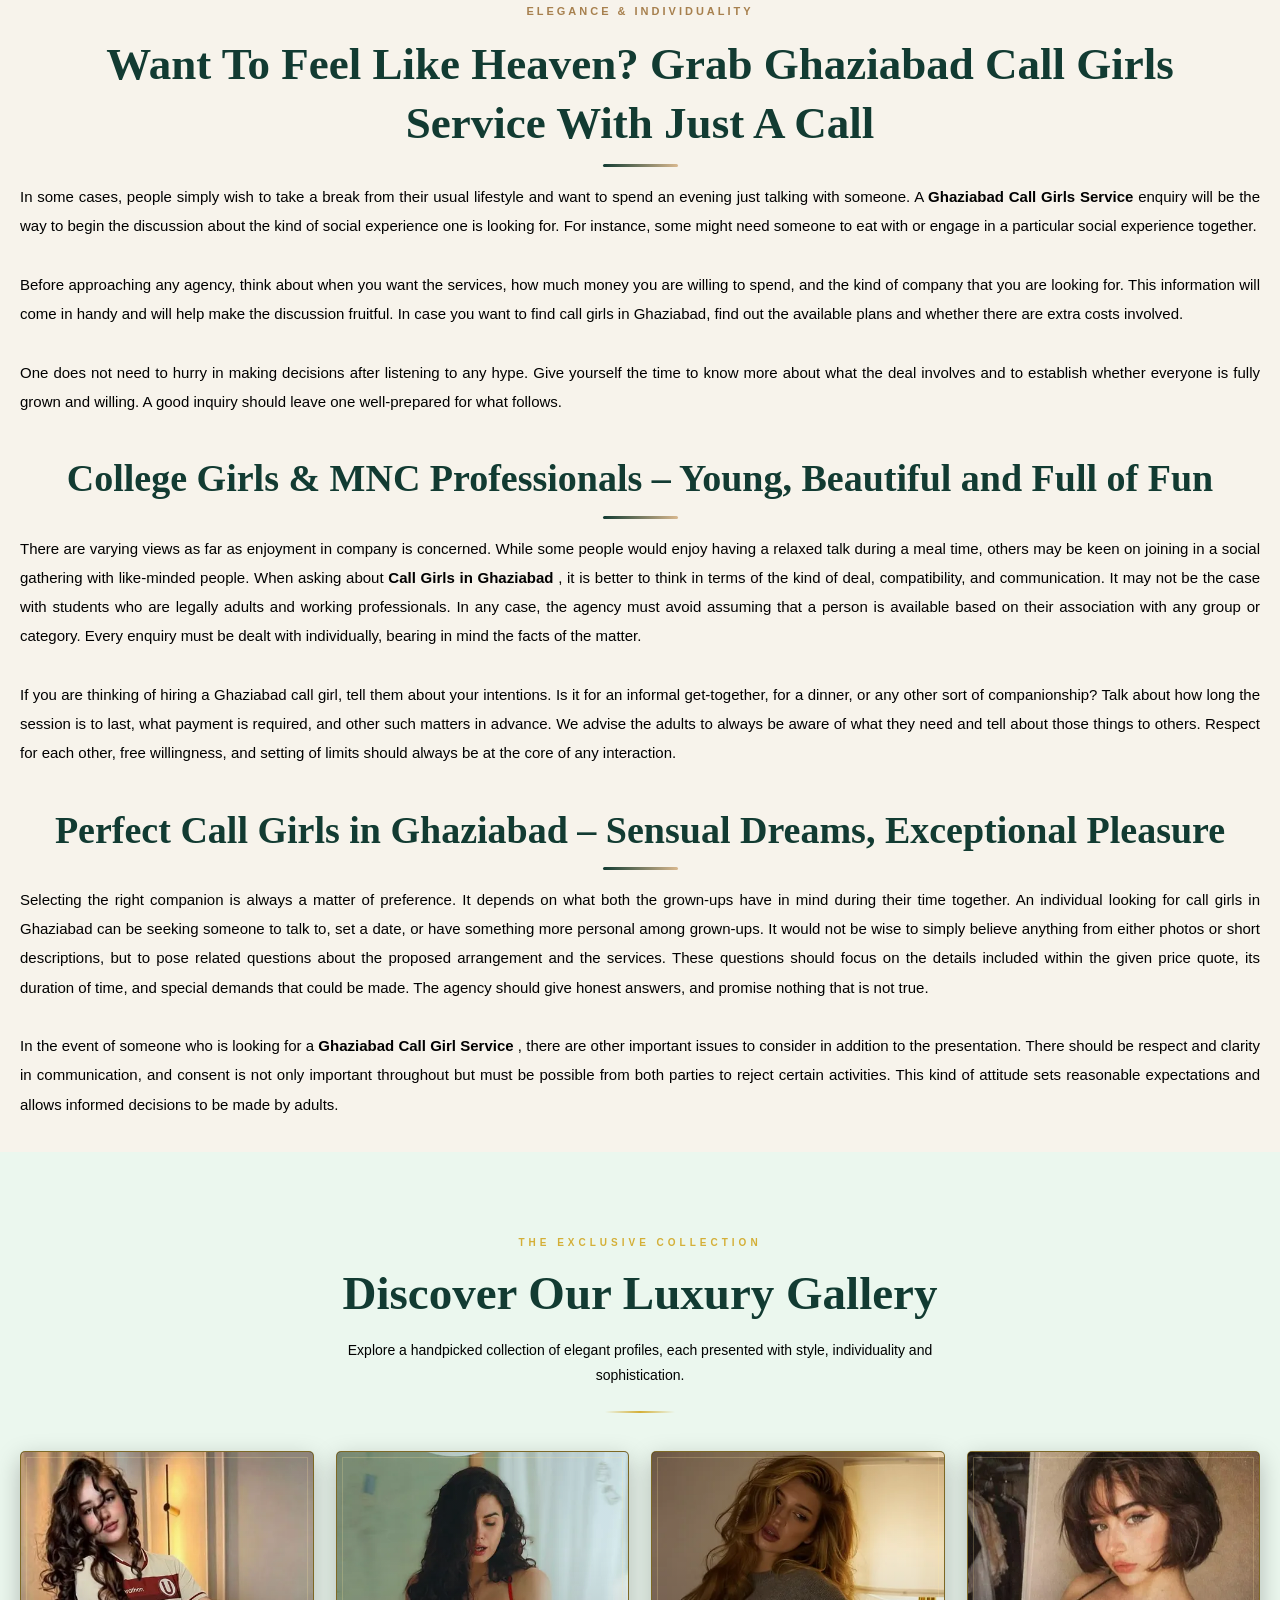
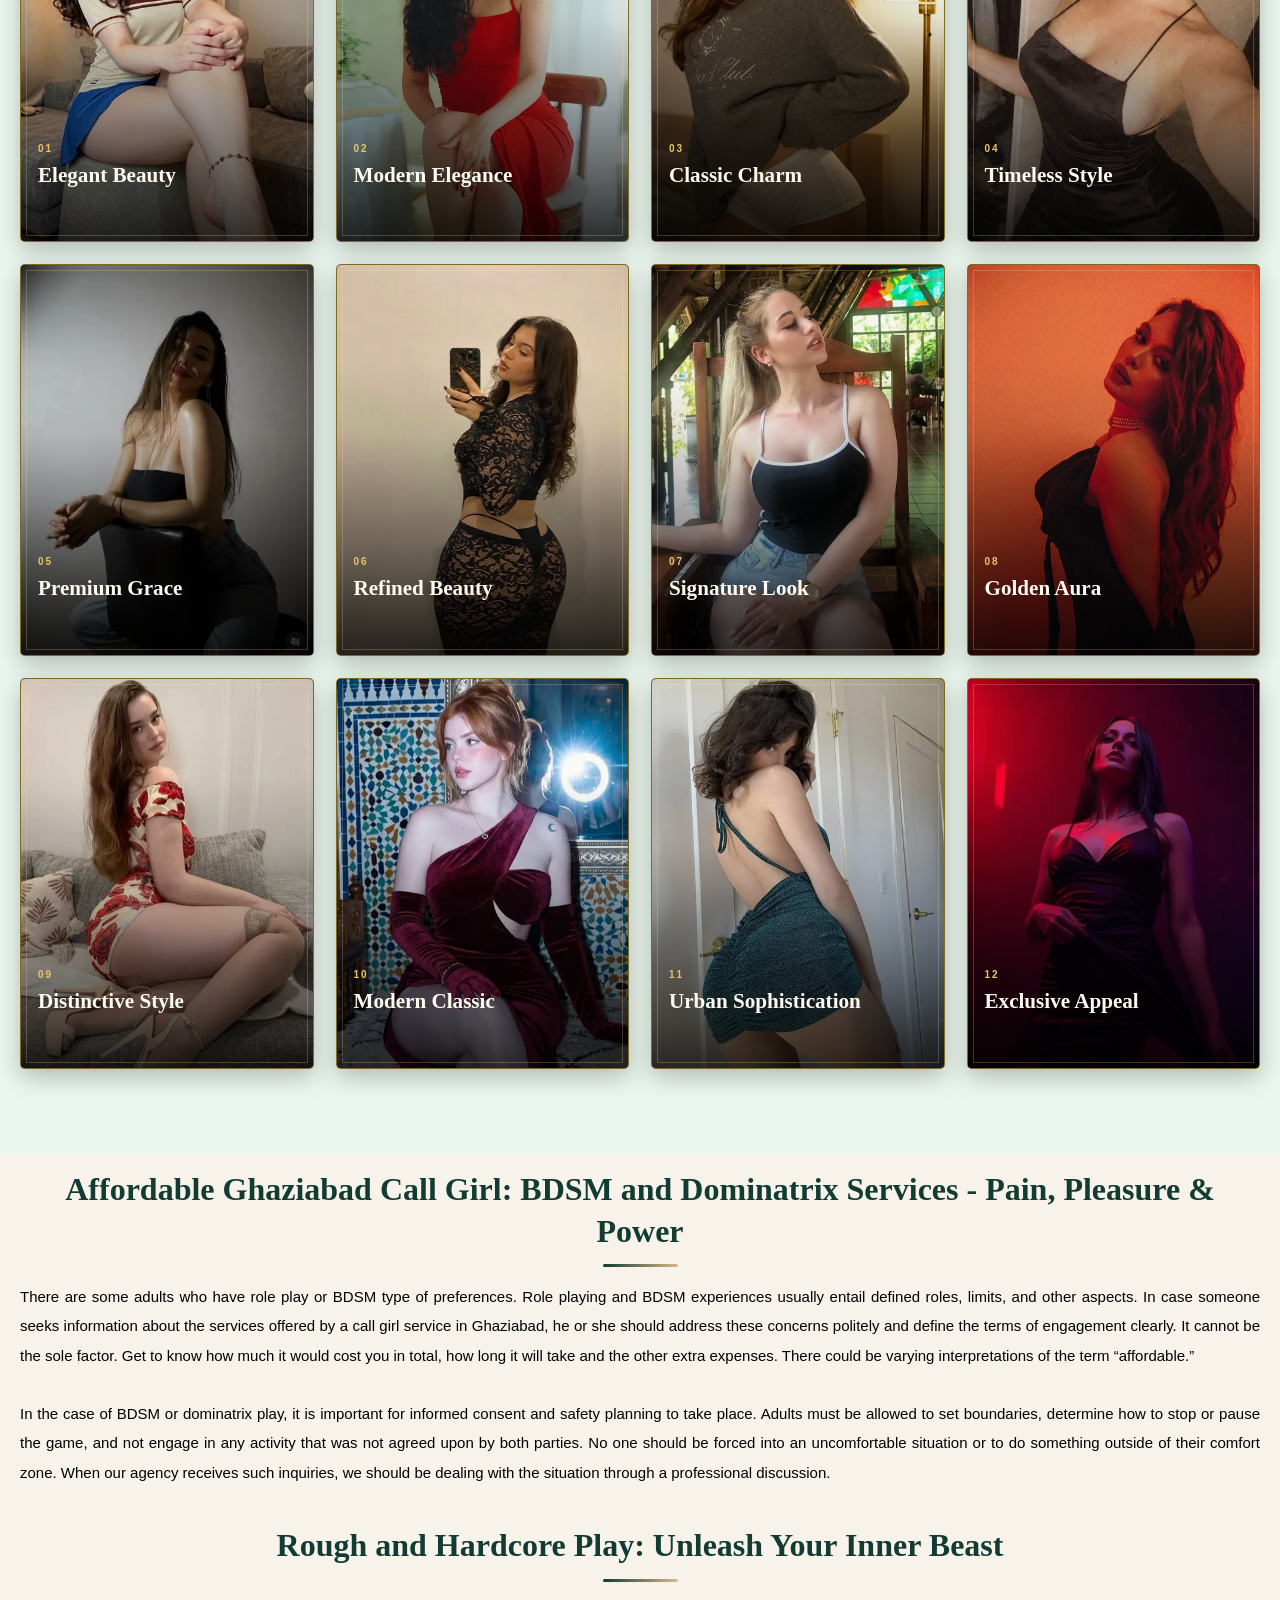
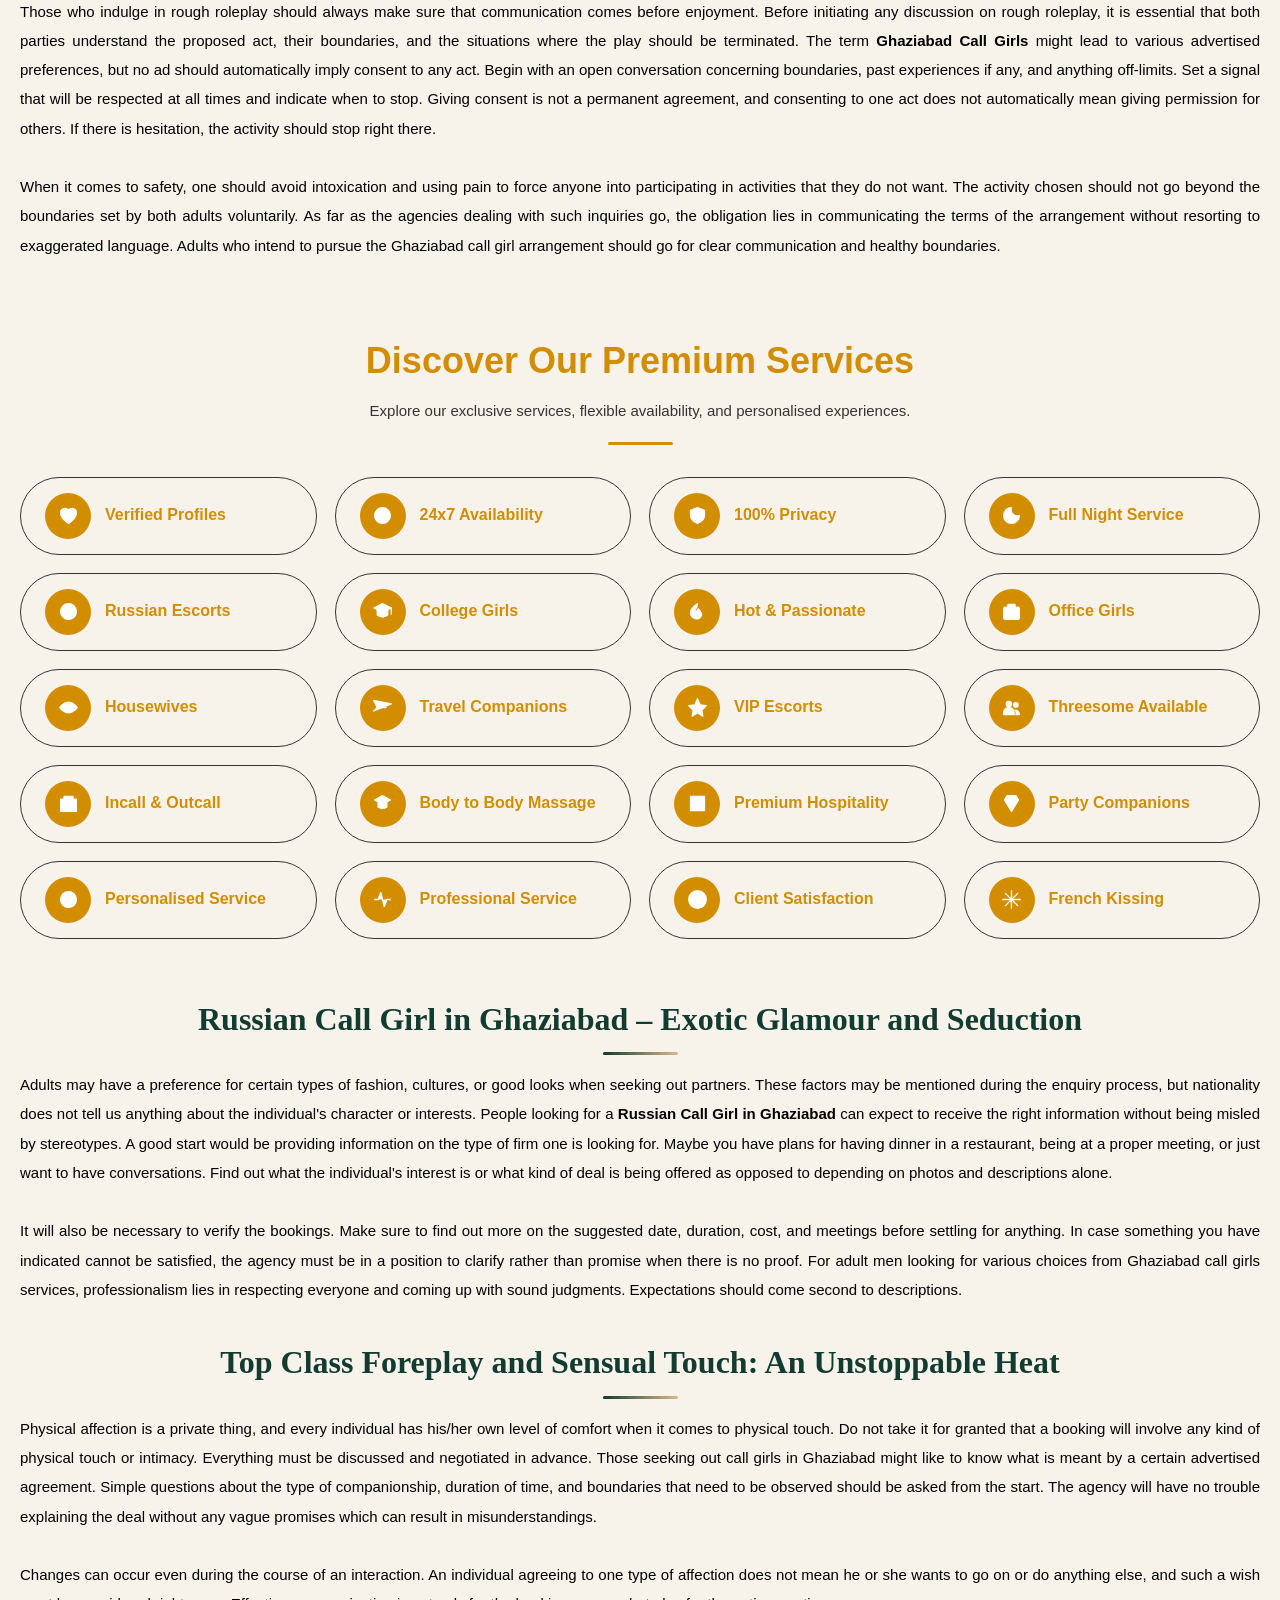
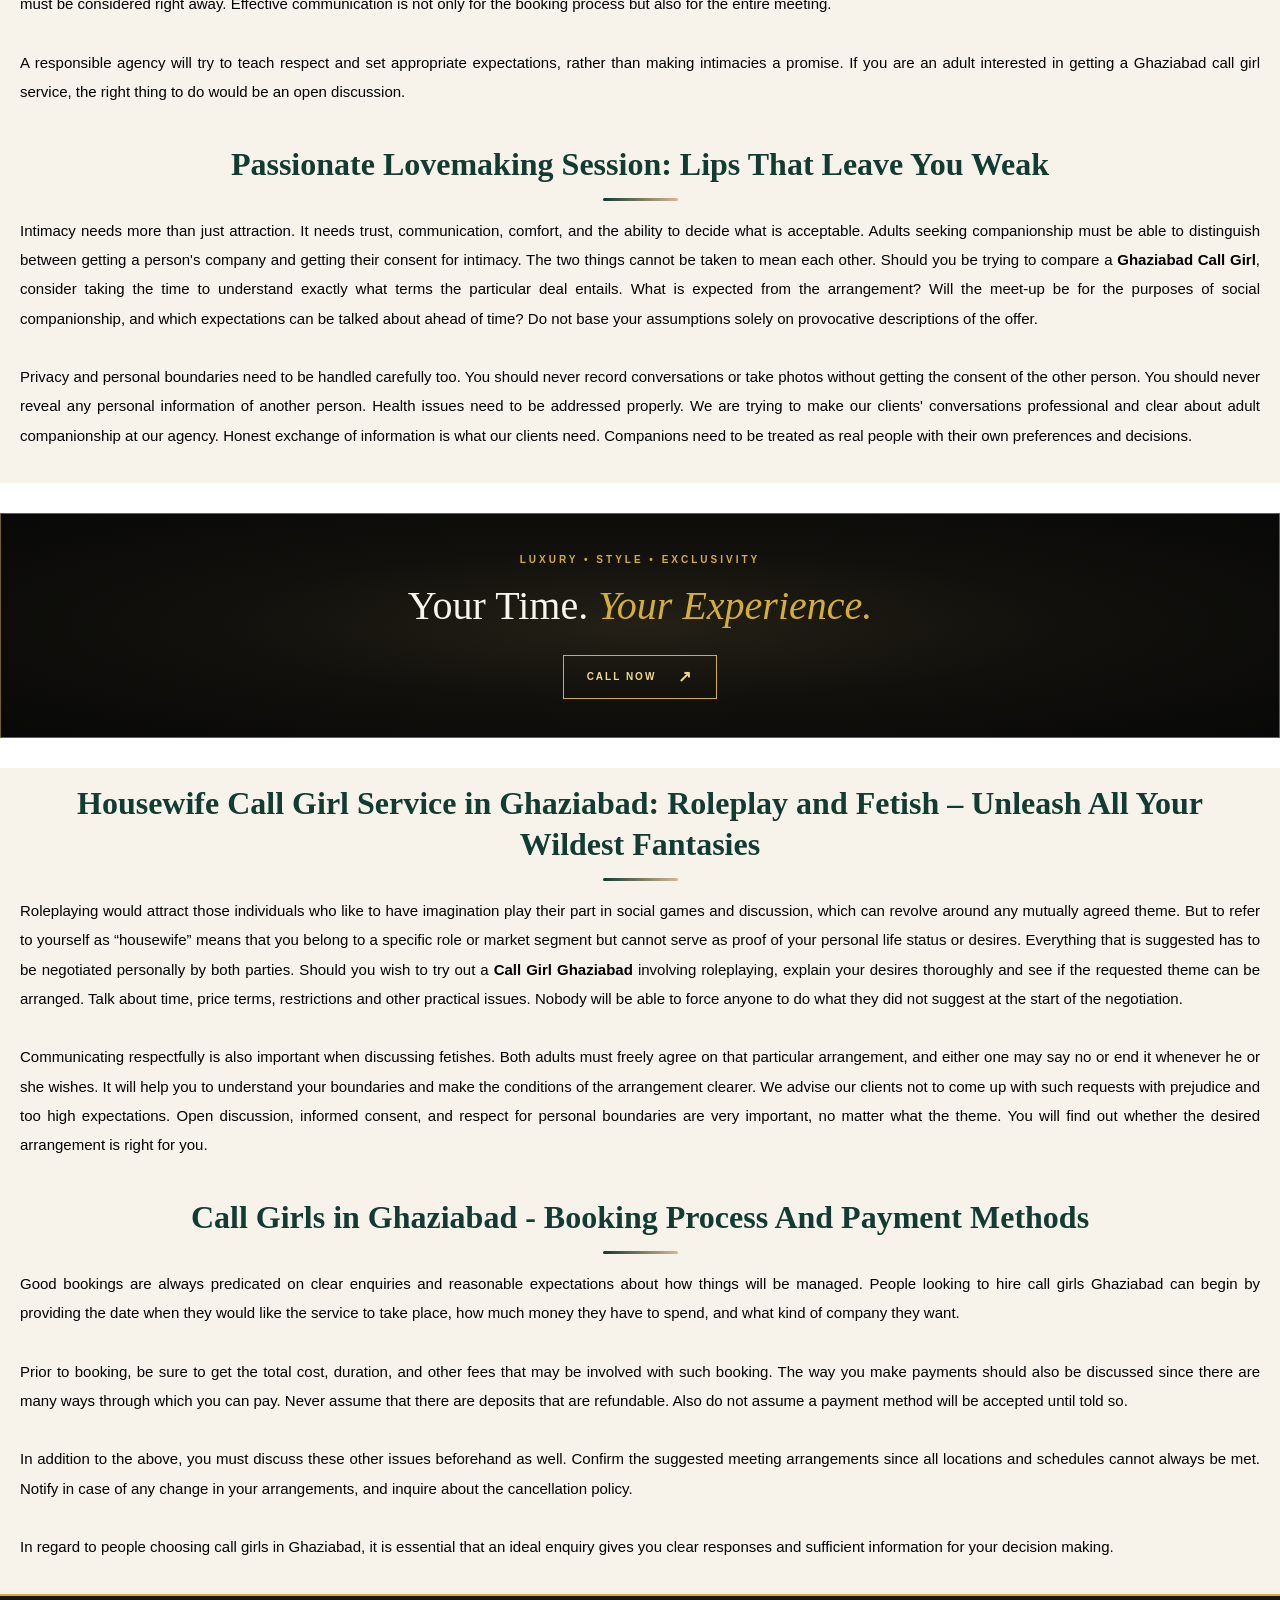
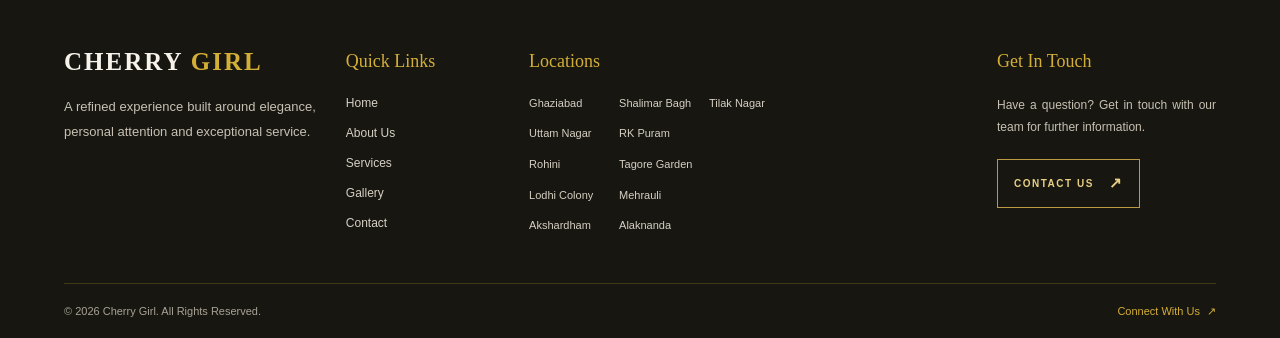
==== commit 6fdb9e5a: "Update ghaziabad-escorts.html" ====
--- a/ghaziabad-escorts.html
+++ b/ghaziabad-escorts.html
@@ -11,11 +11,11 @@
   <meta name="robots" content="index, follow, max-image-preview:large">
 
   <!-- Page Title -->
-  <title>Ghaziabad Call Girls | 24*7 In-call & Outcall Call Girls in Ghaziabad</title>
+  <title>VIP Call Girls in Ghaziabad 24*7 In-call & Outcall at 5k</title>
 
   <!-- SEO Meta Description -->
   <meta name="description"
-    content="Book genuine and vip Ghaziabad call girls. young college girls, Russian, models, housewives, available 24/7 at 5 star hotel and free home delivery.">
+    content="VIP call girls in Ghaziabad 24*7 at affordable rate 5k with exclusive in-call and outcall free doorstep delivery within 30 minutes.">
 
   <!-- SEO Keywords -->
   <meta name="keywords"
@@ -889,7 +889,7 @@
 
           <a href="ghaziabad-escorts.html">Ghaziabad</a>
           <a href="uttam-nagar-escorts.html">Uttam Nagar</a>
-          <a href="rk-puram-escorts.html">RK Puram</a>
+          <a href="rohini-escorts.html">Rohini</a>
           <a href="lodhi-colony-escorts.html">Lodhi Colony</a>
           <a href="akshardham-escorts.html">Akshardham</a>
 
@@ -1024,4 +1024,4 @@
 
 </body>
 
-</html>+</html>
